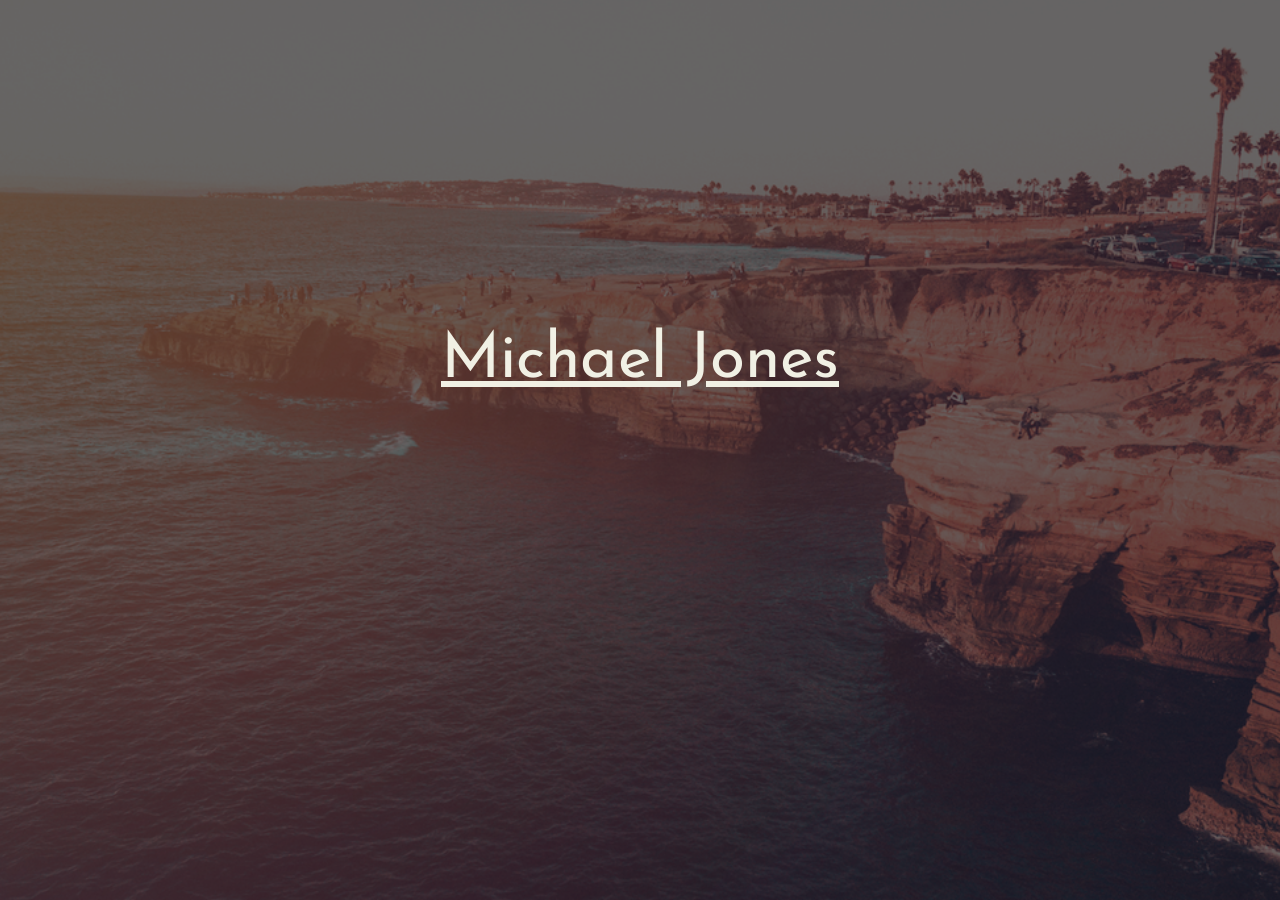
==== public/index.html @ d8a49cf4 "changed primary color to red" ====
<!DOCTYPE html>
<html lang="en">

<head>
	<!-- Global site tag (gtag.js) - Google Analytics -->
	<script async src="https://www.googletagmanager.com/gtag/js?id=UA-115095001-1"></script>
	<script>
		window.dataLayer = window.dataLayer || [];
		function gtag() { dataLayer.push(arguments); }
		gtag('js', new Date());
		gtag('config', 'UA-115095001-1');
	</script>

	<title>Michael Jones | Website Developer | Moblie Developer | San Diego, CA</title>
	<meta name="description" content="A web, mobile, and software developer located in San Diego, California.">

	<!-- Required meta tags -->
	<meta charset="utf-8">
	<meta name="viewport" content="width=device-width, initial-scale=1, shrink-to-fit=no">
	<script src="https://ajax.googleapis.com/ajax/libs/jquery/3.2.1/jquery.min.js"></script>
	<script src="./js/jquery.animate-colors.js"></script>
	<!--Google Font-->
	<link href="https://fonts.googleapis.com/css?family=Josefin+Sans:300,400" rel="stylesheet">
	

	<!-- Bootstrap CSS -->
	<link rel="stylesheet" href="https://maxcdn.bootstrapcdn.com/bootstrap/4.0.0/css/bootstrap.min.css" integrity="sha384-Gn5384xqQ1aoWXA+058RXPxPg6fy4IWvTNh0E263XmFcJlSAwiGgFAW/dAiS6JXm"
	 crossorigin="anonymous">
	<script src="https://cdnjs.cloudflare.com/ajax/libs/popper.js/1.12.9/umd/popper.min.js" integrity="sha384-ApNbgh9B+Y1QKtv3Rn7W3mgPxhU9K/ScQsAP7hUibX39j7fakFPskvXusvfa0b4Q"
	 crossorigin="anonymous"></script>
	<script src="https://maxcdn.bootstrapcdn.com/bootstrap/4.0.0/js/bootstrap.min.js" integrity="sha384-JZR6Spejh4U02d8jOt6vLEHfe/JQGiRRSQQxSfFWpi1MquVdAyjUar5+76PVCmYl"
	 crossorigin="anonymous"></script>
	<style>
		html,
		body {
			position: fixed;
			width: 100%;
			height: 100%;
			overflow-x: hidden;
			overflow-y: hidden;
			font-family: 'Josefin Sans', sans-serif;
			color: rgb(243, 243, 231);
		}
		button{
			font-family: 'Josefin Sans', sans-serif;
		}

		.bg-image-container {
			overflow: hidden;
            position: fixed;
            display: flex;
            align-items: center;
            justify-content: center;
            width: 100%;
            height: 100%;
            z-index: -1;
		}
		.bg-image{
			background-image: url(./images/shore_image.png);
            background-size: cover;
            background-position: center;
            width: 100%;
            height: 100%;
            transition: 2s ease-in-out;
		}

		.grow {
            transform: scale(1.05);
        }
		.content-container {
			padding-top: 100px;
			display: -webkit-box;
			display: -moz-box;
			display: -ms-flexbox;
			display: -webkit-flex;
			height: 100%;
			display: flex;
			justify-content: center;
			align-items: center;
			flex-direction: column;
			transition: 1s;
			background-color: rgba(0, 0, 0, 0.6);

			min-width: 100%;
			;
			z-index: 1;

		}

		#name-container {
			font-size: 5vw;
			text-align: center;
			transition: .5s;
			opacity: 0;
			text-decoration: underline;

		}

		#title-container {
			opacity: 0;
			text-align: center;
			font-size: 4vw;
			font-weight: bold;
			transition: .5s;
			color: rgb(218, 69, 69);
		}

		#build-container {
			margin-top: -5px;
			opacity: 0;
			text-align: center;
			font-size: 4vw;
			transition: .5s;
			
		}

		#cursor-indicator {
			font-size: 70px;
			transition: .5s;
		}


		#enter-button{
			background-color: transparent;
			color: rgb(243, 243, 231);
			padding: 5px 30px;
			font-size: 25px;
			border: rgb(243, 243, 231) 2px solid;
			border-radius: 13px 5px;
			transition: 1s;
			opacity: 0;

		}

		#enter-button:hover{
			color: rgb(243, 243, 231);
			background-color: rgb(218, 69, 69);
			border-radius: 5px 13px;
			transition: .5s;
		}

		@media (max-width: 650px) {
			#name-container {
				font-size: 40px;
			}
			#title-container {
				font-size: 30px;

			}
			#build-container {

				font-size: 24px;

			}
			#cursor-indicator {
				font-size: 35px;
			}
			#enter-button{
				font-size: 30px;
			}

		}
	</style>


</head>

<body>

	<!-- <video autoplay muted loop id="bgVideoContainer">
		<source src="./videos/beach_video.mp4" type="video/mp4" id="bgVideo" poster="./images/shore_image.png"> Your browser does not support HTML5 video.
	</video> -->
		<div class="bg-image-container">
			<div class="bg-image"></div>
		</div>

	<div class="content-container container">
		<div id="name-container">
			Michael Jones
		</div>
		<div id="title-container">
			Software Developer
		</div>
		<div id="build-container">
			<span id="build-text"></span>
			<span id="cursor-indicator">|</span>
		</div>
		<div class="button-container" style="padding-top: 50px">
			<form action="./views/development.html">
				<button class="btn" id="enter-button">Welcome</button>
			</form>
		</div>
	</div>


	<script>
		

		var buildMessages = [
			"I build websites.",
			"I build iOS and Android apps.",
			"The goal is better user experiences.",
			"Let's create what YOU want."
		]
		var indexCounter = 0;
		var typingSpeed = 120;
		var waitingSpeed = 500;
		var blinkSpeed = 600;
		var i = 0;
		var isTextIndicatorVisible = true;

		var buildText = $('#build-text');
		$(document).ready(function () {
			$('.bg-image').addClass('grow');
			$('#name-container').animate({
				opacity: 1
			}, 1200, function () {
				$('#enter-button').animate({
						opacity:1
					}, 1000);
				$('#title-container').animate({
					opacity: 1
				}, 1200, function () {
					$('#build-container').animate({
						opacity: 1
					}, 1000, function () {
						typeWriter();
					});
				});
			});






		});


		var arrayIndex = 0;
		function typeWriter() {

			if (indexCounter < buildMessages[arrayIndex].length) {
				if (indexCounter == 0) {
					buildText.text("");
				}
				buildText.text(buildText.text() + buildMessages[arrayIndex].charAt(indexCounter));
				indexCounter++;
				if(arrayIndex == buildMessages.length-2){
					typingSpeed = 90;
				}
				if(arrayIndex == buildMessages.length-1){
					typingSpeed = 140;
				}
				setTimeout(typeWriter, typingSpeed);
			} else {
				if (arrayIndex < buildMessages.length - 1) {
					arrayIndex++;
					indexCounter = 0;
					setTimeout(typeWriter, waitingSpeed);
				} else {
					setTimeout(blink, blinkSpeed);
					

				}

			}

		}
		function blink() {
			if (!isTextIndicatorVisible) {
				$('#cursor-indicator').animate({
					opacity: 1
				}, 300);
			} else {
				$('#cursor-indicator').animate({
					opacity: 0
				}, 300);
			}

			isTextIndicatorVisible = !isTextIndicatorVisible
			setTimeout(blink, blinkSpeed);
		}



	</script>
</body>

</html>
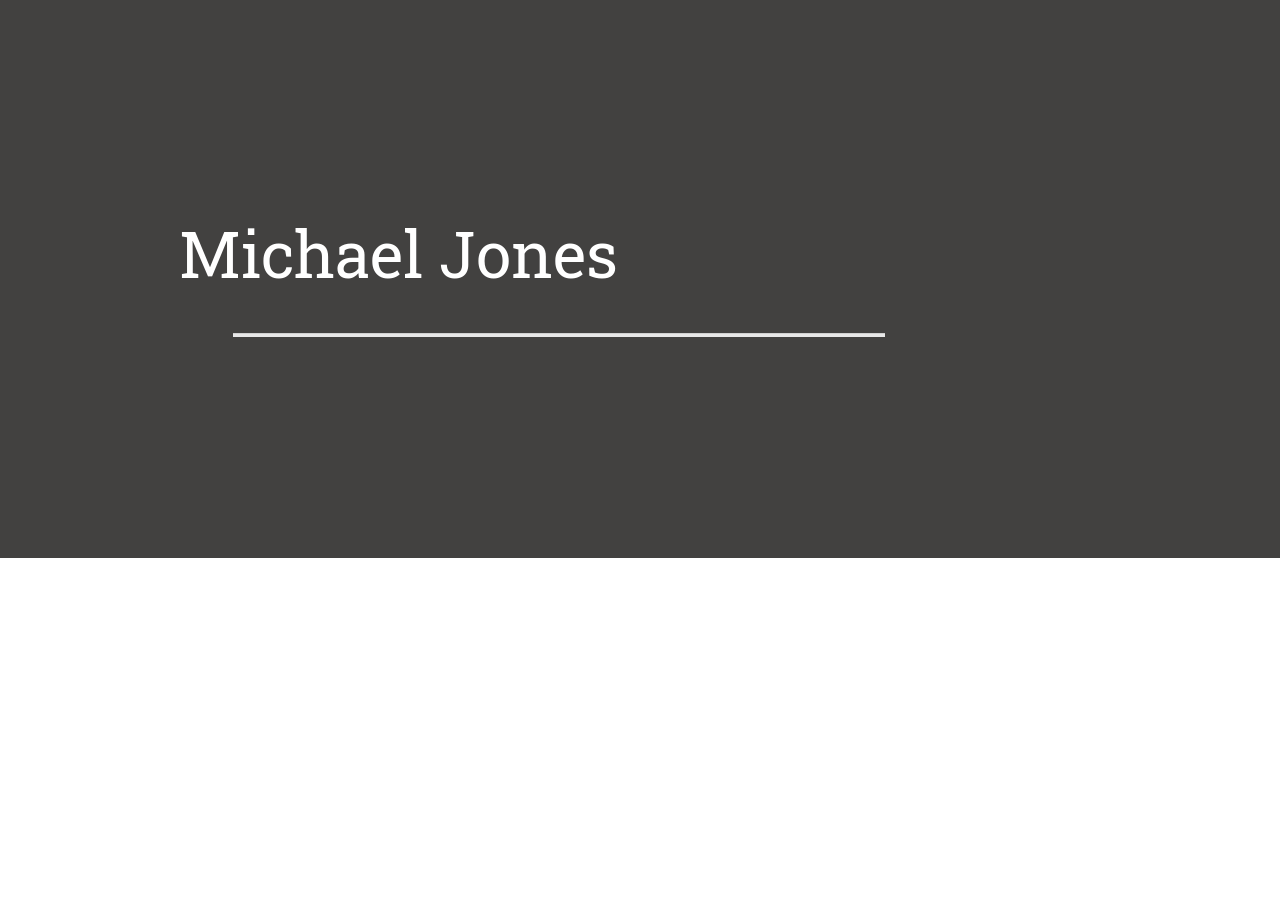
==== commit 0747b1ee: "switched to old site" ====
--- a/public/index.html
+++ b/public/index.html
@@ -2,163 +2,287 @@
 <html lang="en">
 
 <head>
-	<!-- Global site tag (gtag.js) - Google Analytics -->
-	<script async src="https://www.googletagmanager.com/gtag/js?id=UA-115095001-1"></script>
-	<script>
-		window.dataLayer = window.dataLayer || [];
-		function gtag() { dataLayer.push(arguments); }
-		gtag('js', new Date());
-		gtag('config', 'UA-115095001-1');
-	</script>
-
-	<title>Michael Jones | Website Developer | Moblie Developer | San Diego, CA</title>
-	<meta name="description" content="A web, mobile, and software developer located in San Diego, California.">
-
+<!-- Global site tag (gtag.js) - Google Analytics -->
+<script async src="https://www.googletagmanager.com/gtag/js?id=UA-115095001-1"></script>
+<script>
+  window.dataLayer = window.dataLayer || [];
+  function gtag(){dataLayer.push(arguments);}
+  gtag('js', new Date());
+
+  gtag('config', 'UA-115095001-1');
+</script>
+
+
+	<title>Michael Jones</title>
 	<!-- Required meta tags -->
 	<meta charset="utf-8">
 	<meta name="viewport" content="width=device-width, initial-scale=1, shrink-to-fit=no">
 	<script src="https://ajax.googleapis.com/ajax/libs/jquery/3.2.1/jquery.min.js"></script>
-	<script src="./js/jquery.animate-colors.js"></script>
 	<!--Google Font-->
-	<link href="https://fonts.googleapis.com/css?family=Josefin+Sans:300,400" rel="stylesheet">
-	
+	<link href="https://fonts.googleapis.com/css?family=Roboto+Slab" rel="stylesheet">
 
 	<!-- Bootstrap CSS -->
-	<link rel="stylesheet" href="https://maxcdn.bootstrapcdn.com/bootstrap/4.0.0/css/bootstrap.min.css" integrity="sha384-Gn5384xqQ1aoWXA+058RXPxPg6fy4IWvTNh0E263XmFcJlSAwiGgFAW/dAiS6JXm"
+	<link rel="stylesheet" href="https://maxcdn.bootstrapcdn.com/font-awesome/4.4.0/css/font-awesome.min.css">
+	<link rel="stylesheet" href="https://maxcdn.bootstrapcdn.com/bootstrap/4.0.0-alpha.6/css/bootstrap.min.css" integrity="sha384-rwoIResjU2yc3z8GV/NPeZWAv56rSmLldC3R/AZzGRnGxQQKnKkoFVhFQhNUwEyJ"
 	 crossorigin="anonymous">
-	<script src="https://cdnjs.cloudflare.com/ajax/libs/popper.js/1.12.9/umd/popper.min.js" integrity="sha384-ApNbgh9B+Y1QKtv3Rn7W3mgPxhU9K/ScQsAP7hUibX39j7fakFPskvXusvfa0b4Q"
-	 crossorigin="anonymous"></script>
-	<script src="https://maxcdn.bootstrapcdn.com/bootstrap/4.0.0/js/bootstrap.min.js" integrity="sha384-JZR6Spejh4U02d8jOt6vLEHfe/JQGiRRSQQxSfFWpi1MquVdAyjUar5+76PVCmYl"
-	 crossorigin="anonymous"></script>
 	<style>
-		html,
 		body {
-			position: fixed;
+			font-family: 'Roboto Slab', serif;
+		}
+
+		#intro {
+			padding-left: 20px;
+			vertical-align: middle;
+		}
+
+		.dark-color {
+			display: none;
+			background-color: #424140;
+			color: #FFFFFF;
+
+		}
+
+		.light-color {
+			display: none;
+			color: #424140;
+			margin-left: 5px;
+			margin-right: 5px;
+			padding-top: 60px;
+		}
+
+		.header-top-margin {
+			text-decoration: underline;
+			margin: 0px;
+			margin-bottom: 30px;
+		}
+
+		.projects-header {
+			font-style: italic;
+		}
+
+
+		a {
+			color: white;
+		}
+
+		.info-field {
+			margin: 0px;
+		}
+
+		#jumbo-bar {
+			display: none;
+			background-color: white;
+			height: 3px;
+			margin-right: 15vw;
+
+		}
+
+		.jumbo {
+			background-color: #424140;
+			color: #FFFFFF;
+			padding-top: 16vw;
+			padding-bottom: 16vw;
+			margin-right: -30px;
+		}
+
+
+		#job-title {
+			font-size: 5vw;
+			display: none;
+
+		}
+
+		#dev-name {
+			font-size: 5vw;
+			display: none;
+		}
+
+		img {
+			object-fit: contain;
+		}
+
+		.test {
+			border-width: 2px;
+			border-style: solid;
+			border-color: blue;
+		}
+
+		.fill {
 			width: 100%;
 			height: 100%;
-			overflow-x: hidden;
-			overflow-y: hidden;
-			font-family: 'Josefin Sans', sans-serif;
-			color: rgb(243, 243, 231);
-		}
-		button{
-			font-family: 'Josefin Sans', sans-serif;
-		}
-
-		.bg-image-container {
+			padding: 15px;
+			border-radius: 30px;
+			background-position: center;
+			-webkit-background-size: cover;
+			-moz-background-size: cover;
+			background-size: cover;
+
+		}
+
+
+		.rounded {
+			height: 150px;
+			width: 150px;
+			padding: 2px;
+			margin-bottom: 15px;
+			border-radius: 75px;
+			-webkit-border-radius: 75px;
+			-moz-border-radius: 75px;
+			border-style: solid;
+			border-width: 2px;
+			background-position: center;
+			border-color: #424140;
+		}
+		.grow{
+			transition: all .2s ease-in-out;
+		}
+		.grow:hover{
+			transform: scale(1.05);
+		}
+
+		.values-col {
+			padding-top: 20px;
+		}
+
+
+		.section_break {
+			background-color: #424140;
+			margin-left: 50px;
+			margin-right: 50px;
+		}
+
+		.text_title {
+			font-size: 1.1em;
+			font-weight: bold;
+			margin: 2px;
+		}
+
+		.text_company {
+			font-size: 1.3em;
+			font-weight: bold;
+			margin: 2px;
+		}
+
+		.text_description {
+			font-size: .9em;
+
+		}
+
+		.contact-icon {
+			line-height: 100px;
+			font-size: 5em;
+			color: #242424;
+			transition: font-size .2s ease-in-out;
+		}
+
+		.contact-icon:hover {
+			font-size: 6em;
+		}
+
+		.skills-div {
+			padding: 20px;
+		}
+
+		.contact-container {
+			text-align: center;
+			padding-bottom: 100px;
+		}
+
+		.projects-main-selector {
+			background-color: blue;
+		}
+
+		.project-content {
+			padding-left: 20px;
+		}
+
+		.panel-group {
+			display: none;
+			border-radius: 5px;
+			border-color: black;
+			border-width: 1px;
+		}
+
+		.panel {
+			border-style: solid;
+			border-color: black;
+			border-radius: 5px;
+			border-width: 1px;
+			padding-top: 5px;
+			margin-top: 2px;
+			background-color: #424140;
+		}
+
+		.panel a:link {
+			color: #e8e3e0;
+		}
+
+		.panel a:focus,
+		.panel a:hover {
+			color: white;
+		}
+
+		.panel-heading {
+			text-align: center;
+		}
+
+		.project-button {
+			margin-top: 1px;
+			margin-bottom: 1px;
+			border-color: black;
+		}
+
+		.list-group {
+			background-color: white;
+		}
+
+		.code-link {
+			font-size: 2em;
+			line-height: 50px;
+			color: blue;
+			transition: font-size .2s ease-in-out;
+		}
+
+		.code-link:hover {
+			color: #424140;
+			font-size: 2.4em;
+			
+		}
+
+		.iframe-container {
+			position: relative;
+			margin: 5px;
+			padding: 0;
+			height: 300px;
 			overflow: hidden;
-            position: fixed;
-            display: flex;
-            align-items: center;
-            justify-content: center;
-            width: 100%;
-            height: 100%;
-            z-index: -1;
-		}
-		.bg-image{
-			background-image: url(./images/shore_image.png);
-            background-size: cover;
-            background-position: center;
-            width: 100%;
-            height: 100%;
-            transition: 2s ease-in-out;
-		}
-
-		.grow {
-            transform: scale(1.05);
-        }
-		.content-container {
-			padding-top: 100px;
-			display: -webkit-box;
-			display: -moz-box;
-			display: -ms-flexbox;
-			display: -webkit-flex;
+		}
+
+		.iframe-container iframe {
+			position: absolute;
+			top: 0;
+			left: 0;
+			margin: 0;
+			padding: 0;
+			width: 100%;
 			height: 100%;
-			display: flex;
-			justify-content: center;
-			align-items: center;
-			flex-direction: column;
-			transition: 1s;
-			background-color: rgba(0, 0, 0, 0.6);
-
-			min-width: 100%;
-			;
-			z-index: 1;
-
-		}
-
-		#name-container {
-			font-size: 5vw;
-			text-align: center;
-			transition: .5s;
-			opacity: 0;
-			text-decoration: underline;
-
-		}
-
-		#title-container {
-			opacity: 0;
-			text-align: center;
-			font-size: 4vw;
-			font-weight: bold;
-			transition: .5s;
-			color: rgb(218, 69, 69);
-		}
-
-		#build-container {
-			margin-top: -5px;
-			opacity: 0;
-			text-align: center;
-			font-size: 4vw;
-			transition: .5s;
-			
-		}
-
-		#cursor-indicator {
-			font-size: 70px;
-			transition: .5s;
-		}
-
-
-		#enter-button{
-			background-color: transparent;
-			color: rgb(243, 243, 231);
-			padding: 5px 30px;
-			font-size: 25px;
-			border: rgb(243, 243, 231) 2px solid;
-			border-radius: 13px 5px;
-			transition: 1s;
-			opacity: 0;
-
-		}
-
-		#enter-button:hover{
-			color: rgb(243, 243, 231);
-			background-color: rgb(218, 69, 69);
-			border-radius: 5px 13px;
-			transition: .5s;
-		}
-
-		@media (max-width: 650px) {
-			#name-container {
-				font-size: 40px;
-			}
-			#title-container {
-				font-size: 30px;
-
-			}
-			#build-container {
-
-				font-size: 24px;
-
-			}
-			#cursor-indicator {
-				font-size: 35px;
-			}
-			#enter-button{
-				font-size: 30px;
-			}
-
+			border: 1px inset #7a8b8b;
+
+		}
+
+		.website-container {
+			position: relative;
+			padding-bottom: 56.25%;
+			padding-top: 0;
+			height: 0;
+			overflow: hidden;
+		}
+
+		.website-container iframe {
+			position: absolute;
+			top: 0;
+			left: 0;
+			width: 100%;
+			height: 100%;
 		}
 	</style>
 
@@ -166,125 +290,785 @@
 </head>
 
 <body>
-
-	<!-- <video autoplay muted loop id="bgVideoContainer">
-		<source src="./videos/beach_video.mp4" type="video/mp4" id="bgVideo" poster="./images/shore_image.png"> Your browser does not support HTML5 video.
-	</video> -->
-		<div class="bg-image-container">
-			<div class="bg-image"></div>
-		</div>
-
-	<div class="content-container container">
-		<div id="name-container">
-			Michael Jones
-		</div>
-		<div id="title-container">
-			Software Developer
-		</div>
-		<div id="build-container">
-			<span id="build-text"></span>
-			<span id="cursor-indicator">|</span>
-		</div>
-		<div class="button-container" style="padding-top: 50px">
-			<form action="./views/development.html">
-				<button class="btn" id="enter-button">Welcome</button>
-			</form>
+	<!--navbar-->
+	<nav class="navbar dark-color fixed-top navbar-toggleable-sm navbar-light bg-faded" style="height:55px;">
+		<button class="navbar-toggler navbar-toggler-right" type="button" style="background-color:#383738;" data-toggle="collapse"
+		 data-target="#navbarNavAltMarkup" aria-controls="navbarNavAltMarkup" aria-expanded="false" aria-label="Toggle navigation">
+			<span class="navbar-toggler-icon"></span>
+		</button>
+		<div class="collapse navbar-collapse" style="background-color:#424140; padding-left:20px" id="navbarNavAltMarkup">
+			<div class="navbar-nav">
+				<a class="nav-item list-item nav-link active" href="#home-section" style="color:white">Home</a>
+				<a class="nav-item nav-link list-item" href="#education-section" style="color:white">Education</a>
+				<a class="nav-item nav-link list-item" href="#about-me-section" style="color:white">About Me</a>
+				<a class="nav-item nav-link list-item" href="#projects-section" style="color:white">Projects</a>
+				<a class="nav-item nav-link list-item" href="#skills-section" style="color:white">Skills</a>
+				<a class="nav-item nav-link list-item" href="#work-history-section" style="color:white">Work History</a>
+				<a class="nav-item nav-link list-item" href="#contact-section" style="color:white">Contact</a>
+
+			</div>
+		</div>
+	</nav>
+
+	<!--main entry screen-->
+	<div id="home-section" class="jumbotron-fluid jumbo">
+		<div class="container-fluid">
+			<div class="row justify-content-center">
+				<div class="col-9">
+					<p id="dev-name">Michael Jones</p>
+				</div>
+			</div>
+			<div class="row justify-content-center">
+				<div class="col-8">
+					<hr id="jumbo-bar">
+				</div>
+			</div>
+			<div class="row justify-content-center">
+				<div class="col-9">
+					<h3 class="text-right" id="job-title">Software Developer</h3>
+				</div>
+			</div>
+
 		</div>
 	</div>
 
-
-	<script>
-		
-
-		var buildMessages = [
-			"I build websites.",
-			"I build iOS and Android apps.",
-			"The goal is better user experiences.",
-			"Let's create what YOU want."
-		]
-		var indexCounter = 0;
-		var typingSpeed = 120;
-		var waitingSpeed = 500;
-		var blinkSpeed = 600;
-		var i = 0;
-		var isTextIndicatorVisible = true;
-
-		var buildText = $('#build-text');
-		$(document).ready(function () {
-			$('.bg-image').addClass('grow');
-			$('#name-container').animate({
-				opacity: 1
-			}, 1200, function () {
-				$('#enter-button').animate({
-						opacity:1
-					}, 1000);
-				$('#title-container').animate({
-					opacity: 1
-				}, 1200, function () {
-					$('#build-container').animate({
-						opacity: 1
-					}, 1000, function () {
-						typeWriter();
+	<!--about me-->
+	<div class="container-fluid light-color" id="about-me-section">
+		<h3 class="text-center header-top-margin">About Me</h3>
+		<div class="row">
+			<div class="col-lg-6">
+				<p id="intro">
+					Hi, I'm Mike. Four years ago, I decided to try my hand at software development. Little did I know that I was about to discover
+					a new passion! I quickly realized this field offered a copious amount of challenges and opportunities. I began pursuing
+					a degree in computer science and I engage in some form of software development activity every day.
+					</b>
+					I strive for continuous self-improvement via small, incremental growth. I believe in dependability, collaboration, and positivity.
+					I also subscribe to the idea that anything can be achieved with determination and perseverance. I have a good sense
+					of humor and I am committed to providing the highest quality product. Because these characteristics are so influential,
+					I am immediately able to make a meaningful impact.
+				</p>
+
+			</div>
+			<div class="col-lg-6">
+				<div id="carouselControls" class="carousel slide" data-ride="carousel">
+					<div class="carousel-inner">
+						<!-- images 650x488-->
+						<div class="carousel-item active">
+							<img class="d-block w-100 fill" src="images/me_in_paris.jpg" alt="First slide">
+						</div>
+						<div class="carousel-item">
+							<img class="fill d-block w-100" src="images/olly_computer.jpg" alt="Second slide">
+						</div>
+						<div class="carousel-item">
+							<img class="fill d-block w-100" src="images/honey.jpg" alt="Third slide">
+						</div>
+						<div class="carousel-item">
+							<img class="fill d-block w-100" src="images/sd_view.jpg" alt="Fourth slide">
+						</div>
+						<div class="carousel-item">
+							<img class="fill d-block w-100" src="images/in_park.jpg" alt="Fifth slide">
+						</div>
+					</div>
+					<a class="carousel-control-prev" href="#carouselControls" role="button" data-slide="prev">
+						<span class="carousel-control-prev-icon" aria-hidden="true"></span>
+						<span class="sr-only">Previous</span>
+					</a>
+					<a class="carousel-control-next" href="#carouselControls" role="button" data-slide="next">
+						<span class="carousel-control-next-icon" aria-hidden="true"></span>
+						<span class="sr-only">Next</span>
+					</a>
+				</div>
+			</div>
+		</div>
+
+		<div class="row" style="padding-left:20px;">
+			<div class="col-12 col-md-4 values-col text-center grow">
+				<h4>RELIABILITY</h4>
+				<img class="rounded" src="images/reliability_image.png">
+
+				<div>
+					I understand the importance of being reliable. Setting reasonable expectations, proper planning, and staying well organized
+					are the tools I use to ensure my work is accomplished in a dependable manner. To all that I have worked for and with,
+					this quality that has proven invaluable.
+				</div>
+
+			</div>
+			<div class="col-12 col-md-4 values-col text-center grow">
+				<h4>EFFICIENCY</h4>
+				<img class="rounded" src="images/efficient_image.png">
+				<div>
+					In a world where there is nearly an infinite number of ways to accomplish a task, it is crucial to ensure that efficiency
+					is being applied in the areas of most significance. I know how to take stock of resources and make certain to provide
+					the best quality product with the least amount of waste.
+				</div>
+			</div>
+			<div class="col-12 col-md-4 values-col text-center grow">
+				<h4>TEAMWORK</h4>
+				<img class="rounded" src="images/teamwork_image.png">
+				<div>
+					The backbone of any good venture. Great collaboration is the keystone to success and I have years of experience working in
+					teams as well as leading them to goal accomplishment. I am quite experienced at establishing and maintaining a cohesive
+					team and building camaraderie.
+				</div>
+			</div>
+		</div>
+		<hr class="section_break">
+	</div>
+
+	<!--Education-->
+	<div class="container-fluid light-color" id="education-section">
+		<h3 class="text-center header-top-margin">Education</h3>
+		<div class="row">
+			<div class="col-12 col-md-4 text-center">
+				<img class="fill" style="max-height:180px;" src="images/csusm_logo.jpeg">
+			</div>
+			<div class="col-12 col-md-8">
+				<p class="text_company">Bachelors of Science in Computer Science (in progress)</p>
+				<p class="text_title">2017 - 2019</p>
+				<ul class="text_description">
+					<li>GPA - 3.6</li>
+					<li>Student Veterans Organization</li>
+					<li>Association for Computing Machinery</li>
+				</ul>
+			</div>
+		</div>
+		<hr style="margin-left:100px; margin-right:100px;">
+
+		<div class="row">
+			<div class="col-12 col-md-4 text-center">
+				<img class="fill" style="max-height:180px;" src="images/miracosta_logo.jpeg">
+			</div>
+			<div class="col-12 col-md-8">
+				<p class="text_company">Associate of Arts in Social and Behavioral Science</p>
+				<p class="text_title">2013 - 2017</p>
+				<ul class="text_description">
+					<li>GPA - 3.6</li>
+					<li>Competed in regional ACM competition 2016</li>
+					<li>Volunteer for the 2017 STREAM festival, teaching children computer science fundamentals</li>
+				</ul>
+
+
+			</div>
+		</div>
+
+		<hr class="section_break">
+	</div>
+
+	<!--Projects-->
+	<div class="container-fluid light-color" id="projects-section">
+		<h3 class="text-center header-top-margin">Projects</h3>
+		<div class="row" style="padding-left:20px;">
+			<!--projects tab section-->
+			<div class="col-12 col-md-3" id="projects-panel">
+				<div class="panel-group" id="accordion">
+					<div class="panel">
+						<div class="panel-heading">
+							<h4 class="panel-title">
+								<a data-toggle="collapse" data-parent="#accordion" href="#collapse-java">Java</a>
+							</h4>
+						</div>
+						<div id="collapse-java" class="panel-collapse collapse in show">
+							<div class="list-group">
+								<button type="button" class="project-button list-group-item list-group-item-action" value="merge-sort">Merge Sort</button>
+								<button type="button" class="project-button list-group-item list-group-item-action" value="radix-sort">Radix Sort</button>
+								<button type="button" class="project-button list-group-item list-group-item-action" value="avl-tree">AVL Tree</button>
+								<button type="button" class="project-button list-group-item list-group-item-action" value="virtual-machine">Virtual Machine</button>
+							</div>
+						</div>
+					</div>
+					<div class="panel panel-default">
+						<div class="panel-heading">
+							<h4 class="panel-title">
+								<a data-toggle="collapse" data-parent="#accordion" href="#collapse2">Android</a>
+							</h4>
+						</div>
+						<div id="collapse2" class="panel-collapse collapse">
+							<div class="list-group">
+								<button type="button" class="project-button list-group-item list-group-item-action" value="karaoke-list">My Karaoke List</button>
+							</div>
+						</div>
+					</div>
+					<div class="panel panel-default">
+						<div class="panel-heading">
+							<h4 class="panel-title">
+								<a data-toggle="collapse" data-parent="#accordion" href="#collapse3">Web</a>
+							</h4>
+						</div>
+						<div id="collapse3" class="panel-collapse collapse">
+							<div class="list-group">
+								<button type="button" class="project-button list-group-item list-group-item-action" value="resume-website">Resume Website</button>
+								<button type="button" class="project-button list-group-item list-group-item-action" value="guessing-game">Guessing Game</button>
+								<button type="button" class="project-button list-group-item list-group-item-action" value="reaction-tester">Reaction Tester</button>
+							</div>
+						</div>
+					</div>
+				</div>
+			</div>
+
+			<!--projects window section-->
+			<div class="col-12 col-md-9" id="projects-window">
+				<!--JAVA PROJECTS-->
+				<!--Merge sort-->
+				<div id="merge-sort" class="collapse show project-content" data-parent="projects-window">
+					<div class="row">
+						<div class="col-12 col-md-4 text-center">
+							<a class="code-link" href="https://github.com/MichaelJones53/MySchoolWork/tree/master/HW10%20-%20Merge%20Sort" target="_blank">
+								<\code>
+							</a>
+						</div>
+
+						<div class="col-12 col-md-8 text-center">
+							<h4>Merge Sort</h4>
+						</div>
+					</div>
+					<div class="row">
+						<div class="col-12 col-lg-4">
+							<div class="row" style="padding:10px;">
+								Merge sort is a means of sorting that recursively splits the data in half until it is all a single unit. Then, as it climbs
+								back up the stack, it sorts and merges the data.
+							</div>
+
+							<div class="row" style="padding:10px;">
+								Merge sort is fairly tricky to implement but does provide a bit of an efficiency boost in its sorting time compared to easier
+								to implement sorting algorithms.
+							</div>
+						</div>
+						<div class="col-12 col-lg-8 text-center">
+							<div style="position:relative;height:0;padding-bottom:56.25%">
+								<iframe src="https://www.youtube.com/embed/4VqmGXwpLqc?ecver=2" width="640" height="360" frameborder="1" style="position:absolute;width:100%;height:100%;left:0;"
+								 allowfullscreen>
+								</iframe>
+							</div>
+						</div>
+					</div>
+				</div>
+				<!--Radix sort-->
+				<div id="radix-sort" class="collapse project-content" data-parent="projects-window">
+					<div class="row">
+						<div class="col-12 col-md-4 text-center">
+							<a class="code-link" href="https://github.com/MichaelJones53/MySchoolWork/tree/master/Lab%2016%20-%20Radix%20Sort" target="_blank">
+								<\code>
+							</a>
+						</div>
+
+						<div class="col-12 col-md-8 text-center">
+							<h4>Radix Sort</h4>
+						</div>
+					</div>
+					<div class="row">
+						<div class="col-12 col-lg-4">
+							<div class="row" style="padding:10px;">
+								Radix sort is a unique and clever way of sorting numbers. It essentially sorts the number by its place values (tens, hundreds,
+								thousands, etc.) and does it very fast for large datasets.
+							</div>
+
+							<div class="row" style="padding:10px;">
+								Creating the radix sort algorithm was an interestesting experience because of the uniqueness of the concept. I can appreciated
+								the critical thinking involved, especially with regards to conceptualization and implementation.
+							</div>
+						</div>
+						<div class="col-12 col-lg-8 text-center">
+							<iframe width="560" height="315" src="https://www.youtube.com/embed/nu4gDuFabIM" frameborder="0" allowfullscreen>
+							</iframe>
+						</div>
+					</div>
+				</div>
+				<!--AVL Tree-->
+				<div id="avl-tree" class="collapse project-content" data-parent="projects-window">
+					<div class="row">
+						<div class="col-12 col-md-4 text-center">
+							<a class="code-link" href="https://github.com/MichaelJones53/MySchoolWork/tree/master/HW11%20-%20AVL%20Trees/src/edu/miracosta/cs113"
+							 target="_blank">
+								<\code>
+							</a>
+						</div>
+
+						<div class="col-12 col-md-8 text-center">
+							<h4>AVL Tree</h4>
+						</div>
+					</div>
+					<div class="row">
+						<div class="col-12 col-lg-4">
+							<div class="row" style="padding:10px;">
+								An AVL tree is a self-balancing binary tree. This essentially means that from any given node, everything to the left is of
+								a lower value, and everthing to the right is of a greater value, and the height of the left tree and right tree will
+								differ by no more than one level.
+							</div>
+
+							<div class="row" style="padding:10px;">
+								Creating the AVL tree was a very challenging project. Keeping track of the tree height and performing proper insertion and
+								rotation were key in implementing this data structure.
+							</div>
+						</div>
+						<div class="col-12 col-lg-8 text-center">
+							<div style="position:relative;height:0;padding-bottom:75.0%">
+								<iframe src="https://www.youtube.com/embed/5C8bLQBjcDI?ecver=2" width="480" height="360" frameborder="1" style="position:absolute;width:100%;height:100%;left:0"
+								 allowfullscreen></iframe>
+							</div>
+						</div>
+					</div>
+				</div>
+				<!--Virtual Machine-->
+				<div id="virtual-machine" class="collapse project-content" data-parent="projects-window">
+					<div class="row">
+						<div class="col-12 col-md-4 text-center">
+							<a class="code-link" href="https://github.com/MichaelJones53/MySchoolWork/tree/master/VirtualMachine" target="_blank">
+								<\code>
+							</a>
+						</div>
+
+						<div class="col-12 col-md-8 text-center">
+							<h4>Virtual Machine</h4>
+						</div>
+					</div>
+					<div class="row">
+						<div class="col-12 col-lg-4">
+							<div class="row" style="padding:10px;">
+								A virtual machine is a computer that is made in software and can run applications. They are useful for ensuring a known environment
+								regardless of the machine running it
+							</div>
+
+							<div class="row" style="padding:10px;">
+								This was a very challenging project. This assignment required I build the begnings of a VM, which would read in the compiled
+								code from the compiler, interpretate it, and write it out in assembly.
+							</div>
+						</div>
+						<div class="col-12 col-lg-8 text-center">
+							<div style="position:relative;height:0;padding-bottom:75.0%">
+								<video width="480" height="360" controls style="position:absolute;width:100%;height:100%;left:0">
+									<source src="images/vm-nand2tetris.mp4" type="video/mp4">
+								</video>
+							</div>
+						</div>
+					</div>
+				</div>
+
+				<!--ANDROID PROJECTS-->
+				<!--karaoke list app-->
+				<div id="karaoke-list" class="collapse project-content" data-parent="projects-window">
+					<div class="row">
+						<div class="col-12 col-md-4 text-center">
+							<a class="code-link" href="https://github.com/MichaelJones53/MyKaraokeList" target="_blank">
+								<\code>
+							</a>
+						</div>
+
+						<div class="col-12 col-md-8 text-center">
+							<h4>My Karaoke List</h4>
+						</div>
+					</div>
+					<div class="row">
+						<div class="col-12 col-lg-4">
+							<div class="row" style="padding:10px;">
+								This is an app that stores and maintains your karaoke song list, searches for lyrics, and can identify a song currently playing
+								in your environment.
+							</div>
+							<div class="row" style="padding:10px;">
+								I utilized the Gracenote API for audio-fingerprinting, OAuth for user authentication, and Google Firebase for cloud-based
+								data storage. I learned how to create listeners to be called on the UI thread for asynchronous integration as well
+								as the importance of resource management and maintaining sync between cloud based data and the user device.
+							</div>
+						</div>
+						<div class="col-12 col-lg-8 text-center">
+
+							<div id="carousel-karaoke-controls" class="carousel slide" data-ride="carousel">
+								<div class="carousel-inner karaoke-carousel-window" style="border-radius:20px;">
+									<div class="carousel-item active" style="background-color:#424140">
+										<img class="d-block w-100 fill" style="max-height:500px;" src="images/lyrics_image.png" alt="Lyrics Screen">
+									</div>
+									<div class="carousel-item" style="background-color:#424140">
+										<img class="fill d-block w-100" style="max-height:500px;" src="images/login_screen_image.png" alt="Login Screen">
+									</div>
+									<div class="carousel-item" style="background-color:#424140">
+										<img class="fill d-block w-100" style="max-height:500px;" src="images/list_with_buttons_image.png" alt="Main Screen">
+									</div>
+									<div class="carousel-item" style="background-color:#424140">
+										<img class="fill d-block w-100" style="max-height:500px;" src="images/listening_image.png" alt="Audio Fingerprinting Screen">
+									</div>
+								</div>
+								<a class="carousel-control-prev" href="#carousel-karaoke-controls" role="button" data-slide="prev">
+									<span class="carousel-control-prev-icon" aria-hidden="true"></span>
+									<span class="sr-only">Previous</span>
+								</a>
+								<a class="carousel-control-next" href="#carousel-karaoke-controls" role="button" data-slide="next">
+									<span class="carousel-control-next-icon" aria-hidden="true"></span>
+									<span class="sr-only">Next</span>
+								</a>
+							</div>
+						</div>
+					</div>
+				</div>
+
+				<!--WEB PROJECTS-->
+				<!--resume website-->
+				<div id="resume-website" class="collapse project-content" data-parent="projects-window">
+					<div class="row">
+						<div class="col-12 col-md-4 text-center">
+							<a class="code-link" href="https://github.com/MichaelJones53/ResumeWebsite" target="_blank">
+								<\code>
+							</a>
+						</div>
+
+						<div class="col-12 col-md-8 text-center">
+							<h4>Resume Website</h4>
+						</div>
+					</div>
+					<div class="row">
+						<div class="col-12 col-lg-4">
+							<div class="row" style="padding:10px;">
+								A personal website to showcase skills in HTML, CSS, Javascript, and affiliated frameworks an libraries.
+							</div>
+
+							<div class="row" style="padding:10px;">
+								Building this site was incredibly fun! I found Bootstrap to be a fantastic tool for organizing the sites layout as well as
+								implementing responsiveness for a quality user experience regardless of the size of screen/device they are using.
+							</div>
+						</div>
+						<div class="col-12 col-lg-8 text-center">
+							<div class="iframe-container iframe-container-for-wxh-500x350" style="-webkit-overflow-scrolling: touch; overflow: auto;">
+								<iframe src="https://pointerjones.com/">
+								</iframe>
+							</div>
+						</div>
+					</div>
+				</div>
+				<!--guessing game-->
+				<div id="guessing-game" class="collapse project-content" data-parent="projects-window">
+					<div class="row">
+						<div class="col-12 col-md-4 text-center">
+							<a class="code-link" href="https://github.com/MichaelJones53/ResumeWebsite/blob/master/public/views/guessing_game.html" target="_blank">
+								<\code>
+							</a>
+						</div>
+
+						<div class="col-12 col-md-8 text-center">
+							<h4>Guessing Game</h4>
+						</div>
+					</div>
+					<div class="row">
+						<div class="col-12 col-lg-4">
+							<div class="row" style="padding:10px;">
+								A simple guessing game. The computer generates a random number between 0 and 100 and the user has to guess. They are given
+								prompts of "hot" or "cold" to indicate proximity.
+							</div>
+							<div class="row" style="padding:10px;">
+								This was a fun and simple game to build. I used JQuery and my own javascript methods concurrently to implement the functionality.
+							</div>
+						</div>
+						<div class="col-12 col-lg-8 text-center">
+							<div class="website-container">
+								<iframe src="views/guessing_game.html" frameborder="1">
+								</iframe>
+							</div>
+						</div>
+					</div>
+				</div>
+				<!--reaction tester-->
+				<div id="reaction-tester" class="collapse project-content" data-parent="projects-window">
+					<div class="row">
+						<div class="col-12 col-md-4 text-center">
+							<a class="code-link" href="https://github.com/MichaelJones53/ResumeWebsite/blob/master/public/views/reaction.html" target="_blank">
+								<\code>
+							</a>
+						</div>
+
+						<div class="col-12 col-md-8 text-center">
+							<h4>Reaction Tester</h4>
+						</div>
+					</div>
+					<div class="row">
+						<div class="col-12 col-lg-4">
+							<div class="row" style="padding:10px;">
+								Reaction tester tests the speed in which you can click on an object that appears randomly on the screen.
+							</div>
+							<div class="row" style="padding:10px;">
+								To make this game, I used a fair amount of Javascript tools as well as a manually created css grid. I used several click
+								event listeners as well as event end listeners, triggering other events only when a task has been completed.
+							</div>
+						</div>
+						<div class="col-12 col-lg-8 text-center">
+							<div class="website-container">
+								<iframe src="views/reaction.html" frameborder="1">
+								</iframe>
+							</div>
+						</div>
+					</div>
+				</div>
+			</div>
+		</div>
+		<hr class="section_break">
+	</div>
+	</div>
+	<!--Skills-->
+	<div class="container-fluid light-color" id="skills-section">
+		<h3 class="text-center header-top-margin">Skills</h3>
+		<div class="row text-center">
+			<!--image 180x180-->
+			<div class="col-6 col-sm-4 col-md-3 col-lg-2 skills-div">
+				<a href="https://www.oracle.com/java/index.html" target="_blank">
+					<img class="rounded grow" src="images/java_image.png">
+				</a>
+			</div>
+			<div class="col-6 col-sm-4 col-md-3 col-lg-2 skills-div">
+				<a href="https://developer.android.com/index.html" target="_blank">
+					<img class="rounded grow" src="images/android_image.png">
+				</a>
+			</div>
+			<div class="col-6 col-sm-4 col-md-3 col-lg-2 skills-div">
+				<a href="https://developer.apple.com/swift/" target="_blank">
+					<img class="rounded grow" src="images/swift_icon.png">
+				</a>
+			</div>
+			<div class="col-6 col-sm-4 col-md-3 col-lg-2 skills-div">
+				<a href="https://developer.apple.com/xcode" target="_blank">
+					<img class="rounded grow" src="images/xcode_icon.png">
+				</a>
+			</div>
+			<div class="col-6 col-sm-4 col-md-3 col-lg-2 skills-div">
+				<a href="https://www.xml.com/" target="_blank">
+					<img class="rounded grow" src="images/xml_image.png">
+				</a>
+			</div>
+			<div class="col-6 col-sm-4 col-md-3 col-lg-2 skills-div">
+				<a href="https://www.w3.org/html/" target="_blank">
+					<img class="rounded grow" src="images/html5_image.png">
+				</a>
+			</div>
+			<div class="col-6 col-sm-4 col-md-3 col-lg-2 skills-div">
+				<a href="https://www.w3.org/Style/CSS/Overview.en.html" target="_blank">
+					<img class="rounded grow" src="images/css3_image.png">
+				</a>
+			</div>
+			<div class="col-6 col-sm-4 col-md-3 col-lg-2 skills-div">
+				<a href="https://www.javascript.com/" target="_blank">
+					<img class="rounded grow" src="images/javascript_image.png">
+				</a>
+			</div>
+			<div class="col-6 col-sm-4 col-md-3 col-lg-2 skills-div">
+				<a href="https://www.microsoft.com/net/core#macos" target="_blank">
+					<img class="rounded grow" src="images/csharp_image.png">
+				</a>
+			</div>
+			<div class="col-6 col-sm-4 col-md-3 col-lg-2 skills-div">
+				<a href="https://getbootstrap.com/" target="_blank">
+					<img class="rounded grow" src="images/bootstrap_image.png">
+				</a>
+			</div>
+			<div class="col-6 col-sm-4 col-md-3 col-lg-2 skills-div">
+				<a href="https://jquery.com/" target="_blank">
+					<img class="rounded grow" src="images/jquery_image.png">
+				</a>
+			</div>
+			<div class="col-6 col-sm-4 col-md-3 col-lg-2 skills-div">
+				<a href="https://firebase.google.com/" target="_blank">
+					<img class="rounded grow" src="images/firebase_image.png">
+				</a>
+			</div>
+			<div class="col-6 col-sm-4 col-md-3 col-lg-2 skills-div">
+				<a href="https://www.sqlite.org/" target="_blank">
+					<img class="rounded grow" src="images/sqlite_image.png">
+				</a>
+			</div>
+			<div class="col-6 col-sm-4 col-md-3 col-lg-2 skills-div">
+				<a href="https://github.com/" target="_blank">
+					<img class="rounded grow" src="images/github_image.png">
+				</a>
+			</div>
+			<div class="col-6 col-sm-4 col-md-3 col-lg-2 skills-div">
+				<a href="https://www.jetbrains.com/idea/" target="_blank">
+					<img class="rounded grow" src="images/intellij_image.png">
+				</a>
+			</div>
+			<div class="col-6 col-sm-4 col-md-3 col-lg-2 skills-div">
+				<a href="https://www.visualstudio.com/" target="_blank">
+					<img class="rounded grow" src="images/visual_studio_image.png">
+				</a>
+			</div>
+			<div class="col-6 col-sm-4 col-md-3 col-lg-2 skills-div">
+				<a href="https://www.eclipse.org/downloads/eclipse-packages/" target="_blank">
+					<img class="rounded grow" src="images/eclipse_image.png">
+				</a>
+			</div>
+		</div>
+		<hr class="section_break">
+	</div>
+
+	<!--Work History-->
+	<div class="container-fluid light-color" id="work-history-section">
+		<h3 class="text-center header-top-margin">Work History</h3>
+
+		<div class="row">
+			<div class="col-12 col-md-4 text-center">
+				<img class="fill" style="border-radius:0px;" src="images/csusm_logo.jpeg">
+			</div>
+			<div class="col-12 col-md-8">
+				<p class="text_company">California State University, San Marcos - San Marcos, CA</p>
+				<p class="text_title">2018 - Present Software Development Mentor</p>
+				<p class="text_description">Mentored, trained, and encouraged high school females to pursue their interest in a software development</p>
+				<ul class="text_description">
+					<li>Educated and mentored more than 16 high school females at 2 different schools on software development, design, and implementation using Microsoft Touch Develop and Greenfoot IDE's.</li>
+					<li>Collaborated with local NPO’s to devise projects for the participants.
+					</li>
+					<li>Promoted team-building exercises, increasing cohesiveness and nurturing group-oriented development techniques.  
+					</li>
+					
+				</ul>
+			</div>
+		</div>
+		<hr style="margin-left:200px; margin-right:200px;">
+
+		<div class="row">
+			<div class="col-12 col-md-4 text-center">
+				<img class="fill" style="border-radius:0px;" src="images/sound_logo.png">
+			</div>
+			<div class="col-12 col-md-8">
+				<p class="text_company">Sound Technologies - Carlsbad, CA</p>
+				<p class="text_title">2015 - 2017 Ultrasound Service Manager</p>
+				<p class="text_description">Envisioned, established, and managed the direction of the ultrasound service department, creating a profitable and successful
+					business segment, generating $1M+ with GM 81.5%</p>
+				<ul class="text_description">
+					<li>Established relationships with relevant GE parts suppliers and negotiated crucial pricing contracts, ensuring the best
+						possible transfer price on necessary parts and equipment</li>
+					<li>Developed refurbishment program, generating $250K+ with GM 45.5% annually and opening a new market segment</li>
+					<li>Developed service department for Sound customer base, significantly increasing customer satisfaction for service issues
+						and opening a new revenue stream of approx. $150K with GM 66%</li>
+					<li>Created ultrasound warranty program, including pricing structure, offerings, and technical support training, establishing
+						a $600K+ with GM 81.5% annually, and 300% year over year growth</li>
+				</ul>
+				<hr style="margin-left:200px; margin-right:200px;">
+
+				<p class="text_title">2013 - 2015 Ultrasound Service Technician</p>
+				<p class="text_description">Troubleshoot, repair, maintain, and refurbish all Sound-Eklin ultrasound and RLT (Regenerative Laser Therapy) Laser inventory</p>
+				<ul class="text_description">
+					<li>Managed, maintained, and utilized Microsoft CRM and Intuitive ERP databases for ultrasound inventory and product tracking</li>
+					<li>First ultrasound service employee, establishing new external relationships and broadening the company’s horizon</li>
+					<li>Managed and maintained the upkeep of a flowing inventory of 60+ ultrasound units of 12 different platforms, ensuring
+						functionality at all demonstrations, trade shows, and live-labs</li>
+					<li>Performed maintenance, troubleshooting, and systems repairs as well as provided consultation for customer upgrades</li>
+					<li>Managed and drove several discrepancy solution meetings between Sound Eklin and GE, resolving more than 40 discrepancies
+						that had been outstanding, some exceeding 4 years</li>
+
+				</ul>
+			</div>
+		</div>
+		<hr style="margin-left:200px; margin-right:200px;">
+
+
+
+		<div class="row">
+			<div class="col-12 col-md-4 text-center">
+				<img class="fill" src="images/navy_logo.jpeg">
+			</div>
+			<div class="col-12 col-md-8">
+				<p class="text_company">United States Navy</p>
+				<p class="text_title">2004 - 2013 Sonar Technician</p>
+				<p class="text_description">Repaired, troubleshoot, and maintained three operating sonar suites and five auxiliary systems; ensuring equipment valued
+					at 14M+ operated 99% of the time.</p>
+				<ul class="text_description">
+					<li>Maintained and managed SKED, Navy maintenance scheduling and execution program for seven systems; overseeing 1,400+
+						maintenance checks annually</li>
+					<li>Utilization of common troubleshooting equipment such as spectrum analyzers, multimeters, decade boxes, oscilloscopes,
+						and signal generators</li>
+					<li>Served as Leading Petty Officer overseeing three combat systems acoustic work centers; managing 11 personnel, administering
+						drills and conducting shipboard evolutions</li>
+					<li>6 years experience as divisional Supply Petty Officer, ordering of more than 400 parts for 9 different systems</li>
+					<li>Supervised, instructed, and evaluated the performance of four employees; while overseeing the work center for CA-01
+						and six sonar systems</li>
+					<li>Led 15+ Undersea Warfare exercises for in-house and command wide training experience</li>
+					<li>Served as Web-Enabled IUSS Logistics Database Administrator, monitoring and maintaining 30 user accounts and ensuring
+						discrepancies were diagnosed and resolved promptly</li>
+				</ul>
+
+
+			</div>
+		</div>
+
+		<hr class="section_break">
+	</div>
+
+	<!--Contact-->
+	<div class="container-fluid light-color contact-container" id="contact-section">
+		<h3 class="text-center header-top-margin">Contact</h3>
+		<div class="row justify-content-center">
+			<div class="col-4 text-center">
+				<div class="row justify-content-center">
+					<a href="https://www.linkedin.com/in/michael-adam-jones/" target="_blank">
+						<span class="fa fa-linkedin contact-icon" aria-hidden="true" style="color:#424140"></span>
+					</a>
+				</div>
+				<div class="row justify-content-center">
+					LinkedIn
+				</div>
+			</div>
+
+			<div class="col-4 text-center">
+				<div class="row justify-content-center">
+					<a href="mailto:Dev.Michael.Jones@gmail.com">
+						<span class="fa fa-envelope contact-icon" aria-hidden="true" style="color:#424140"></span>
+					</a>
+				</div>
+				<div class="row justify-content-center">
+					E-mail
+				</div>
+			</div>
+			<div class="col-4 text-center">
+				<div class="row justify-content-center">
+					<a href="https://docs.google.com/document/d/1dFCBJ-eDffJ8Dm6e45v0HUpDaWlGyQC2Wc2VIvxoEDo/edit?usp=sharing"
+					 target="_blank">
+						<span class="fa fa-file-text contact-icon" aria-hidden="true" style="color:#424140"></span>
+					</a>
+				</div>
+				<div class="row justify-content-center">
+					Resume
+				</div>
+			</div>
+		</div>
+	</div>
+
+
+	<!-- Bootstrap core JavaScript
+    	================================================== -->
+	<!-- Placed at the end of the document so the pages load faster -->
+	<script src="https://cdnjs.cloudflare.com/ajax/libs/popper.js/1.11.0/umd/popper.min.js" integrity="sha384-b/U6ypiBEHpOf/4+1nzFpr53nxSS+GLCkfwBdFNTxtclqqenISfwAzpKaMNFNmj4"
+	 crossorigin="anonymous"></script>
+	<script src="https://maxcdn.bootstrapcdn.com/bootstrap/4.0.0-beta/js/bootstrap.min.js" integrity="sha384-h0AbiXch4ZDo7tp9hKZ4TsHbi047NrKGLO3SEJAg45jXxnGIfYzk4Si90RDIqNm1"
+	 crossorigin="anonymous"></script>
+
+	<script type="text/javascript">
+		//preforms load document animation
+		$(window).on('load', function () {
+			$("#dev-name").slideDown("slow", function () {
+				$("#jumbo-bar").fadeIn("slow", function () {
+					$("#job-title").slideDown("slow", function () {
+						$(".dark-color").slideDown("slow", function () {
+							$(".light-color").slideDown("slow", function () {
+								$(".panel-group").slideDown("slow");
+							});
+						});
 					});
 				});
+
 			});
-
-
-
-
-
-
 		});
 
 
-		var arrayIndex = 0;
-		function typeWriter() {
-
-			if (indexCounter < buildMessages[arrayIndex].length) {
-				if (indexCounter == 0) {
-					buildText.text("");
-				}
-				buildText.text(buildText.text() + buildMessages[arrayIndex].charAt(indexCounter));
-				indexCounter++;
-				if(arrayIndex == buildMessages.length-2){
-					typingSpeed = 90;
-				}
-				if(arrayIndex == buildMessages.length-1){
-					typingSpeed = 140;
-				}
-				setTimeout(typeWriter, typingSpeed);
-			} else {
-				if (arrayIndex < buildMessages.length - 1) {
-					arrayIndex++;
-					indexCounter = 0;
-					setTimeout(typeWriter, waitingSpeed);
-				} else {
-					setTimeout(blink, blinkSpeed);
-					
-
-				}
-
-			}
-
-		}
-		function blink() {
-			if (!isTextIndicatorVisible) {
-				$('#cursor-indicator').animate({
-					opacity: 1
-				}, 300);
-			} else {
-				$('#cursor-indicator').animate({
-					opacity: 0
-				}, 300);
-			}
-
-			isTextIndicatorVisible = !isTextIndicatorVisible
-			setTimeout(blink, blinkSpeed);
-		}
-
+		//collapses navbar upon selection of list item	
+		$('.navbar-nav>a').on('click', function () {
+			$('.navbar-collapse').collapse('hide');
+		});
+
+
+		//collapses currently shown project and shows selected
+		$(document).ready(function () {
+			$(".project-button").click(function () {
+				var divToShow = this.value;
+				$("#" + divToShow).slideDown().siblings(".project-content").slideUp();
+			});
+		});
 
 
 	</script>
+
 </body>
 
 </html>
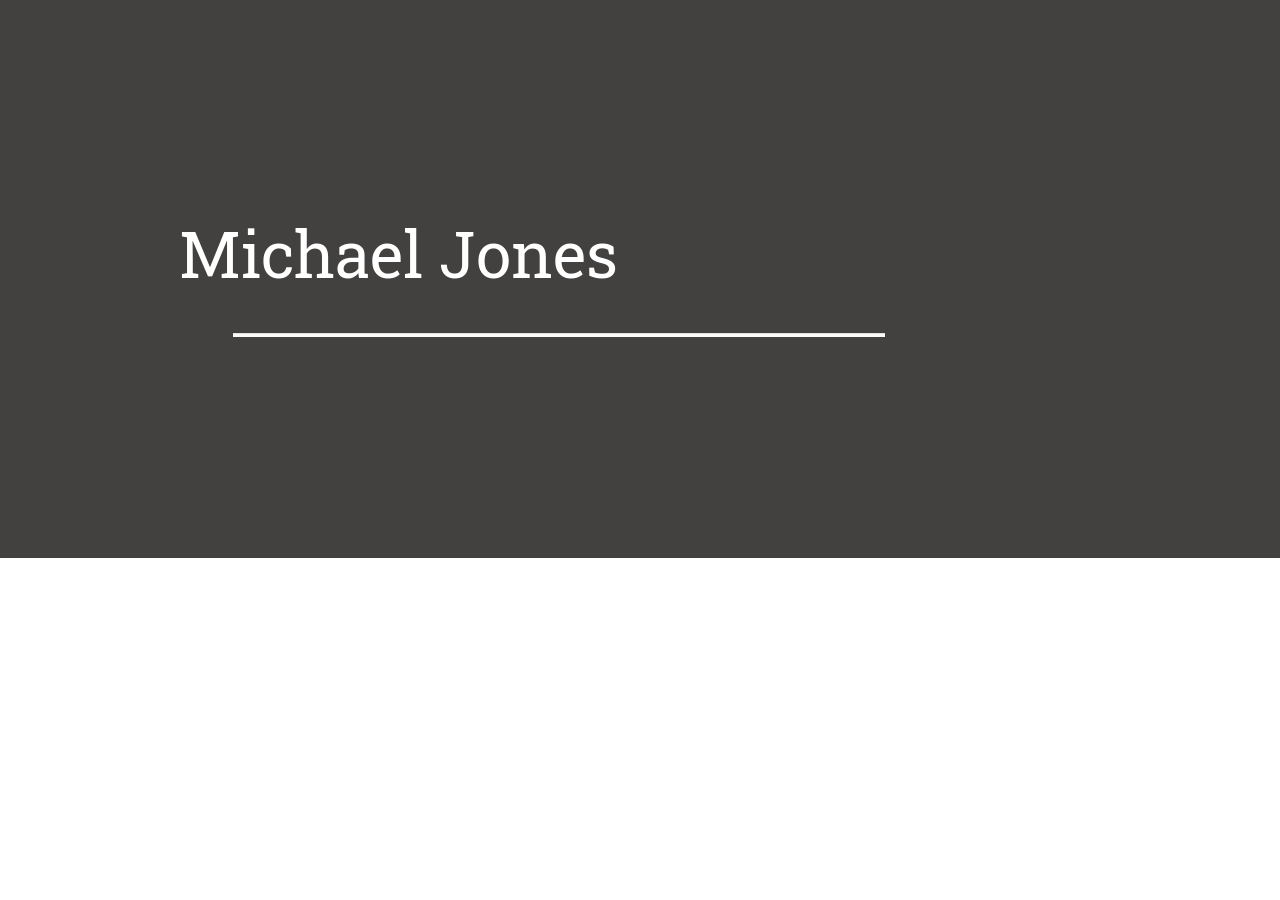
==== commit ecf02a44: "added AIG to work history" ====
--- a/public/index.html
+++ b/public/index.html
@@ -299,8 +299,8 @@
 		<div class="collapse navbar-collapse" style="background-color:#424140; padding-left:20px" id="navbarNavAltMarkup">
 			<div class="navbar-nav">
 				<a class="nav-item list-item nav-link active" href="#home-section" style="color:white">Home</a>
+				<a class="nav-item nav-link list-item" href="#about-me-section" style="color:white">About Me</a>
 				<a class="nav-item nav-link list-item" href="#education-section" style="color:white">Education</a>
-				<a class="nav-item nav-link list-item" href="#about-me-section" style="color:white">About Me</a>
 				<a class="nav-item nav-link list-item" href="#projects-section" style="color:white">Projects</a>
 				<a class="nav-item nav-link list-item" href="#skills-section" style="color:white">Skills</a>
 				<a class="nav-item nav-link list-item" href="#work-history-section" style="color:white">Work History</a>
@@ -898,12 +898,38 @@
 		<h3 class="text-center header-top-margin">Work History</h3>
 
 		<div class="row">
+				<div class="col-12 col-md-4 text-center">
+					<img class="fill" style="border-radius:0px;" src="images/aig_logo.png">
+				</div>
+				<div class="col-12 col-md-8">
+					<p class="text_company">AIG Direct - San Diego, CA</p>
+					<p class="text_title">2018 .Net Web Applications Developer Intern</p>
+					<p class="text_description">Mentored, trained, and encouraged high school females to pursue their interest in a software development</p>
+					<ul class="text_description">
+						<li>Developed more than 100 unit tests for 3 different .Net Core microservices and resolved issues identified from tests, aiding in institution of TDD model in agile environment.</li>
+						<li>Utilized Postman to write more than 500 tests for 2 API endpoints, identifying discrepancies and increasing business and client confidence.
+						</li>
+						<li>Developed Amazon Alexa Skill with in house API integration, utilizing C# in a .Net Core 2.0 hosted on AWS to provide a desirable user experience.
+						</li>
+						<li>Researched and created script for integrating solution tests into build process to verify successful results and validate code coverage and business defined styling.
+							</li>
+							<li>Leveraged team development tools such as Jira and Bitbucket to practice Agile principles and develop in a collaborative, team environment.
+								</li>
+								<li>Led project to assess, test, and evaluate the practicality and efficacy of utilizing IBM’s Watson and Google’s s Machine Learning API services for call center transcriptions. 
+									</li>
+						
+					</ul>
+				</div>
+			</div>
+			<hr style="margin-left:200px; margin-right:200px;">
+
+		<div class="row">
 			<div class="col-12 col-md-4 text-center">
 				<img class="fill" style="border-radius:0px;" src="images/csusm_logo.jpeg">
 			</div>
 			<div class="col-12 col-md-8">
 				<p class="text_company">California State University, San Marcos - San Marcos, CA</p>
-				<p class="text_title">2018 - Present Software Development Mentor</p>
+				<p class="text_title">2018 Software Development Mentor</p>
 				<p class="text_description">Mentored, trained, and encouraged high school females to pursue their interest in a software development</p>
 				<ul class="text_description">
 					<li>Educated and mentored more than 16 high school females at 2 different schools on software development, design, and implementation using Microsoft Touch Develop and Greenfoot IDE's.</li>
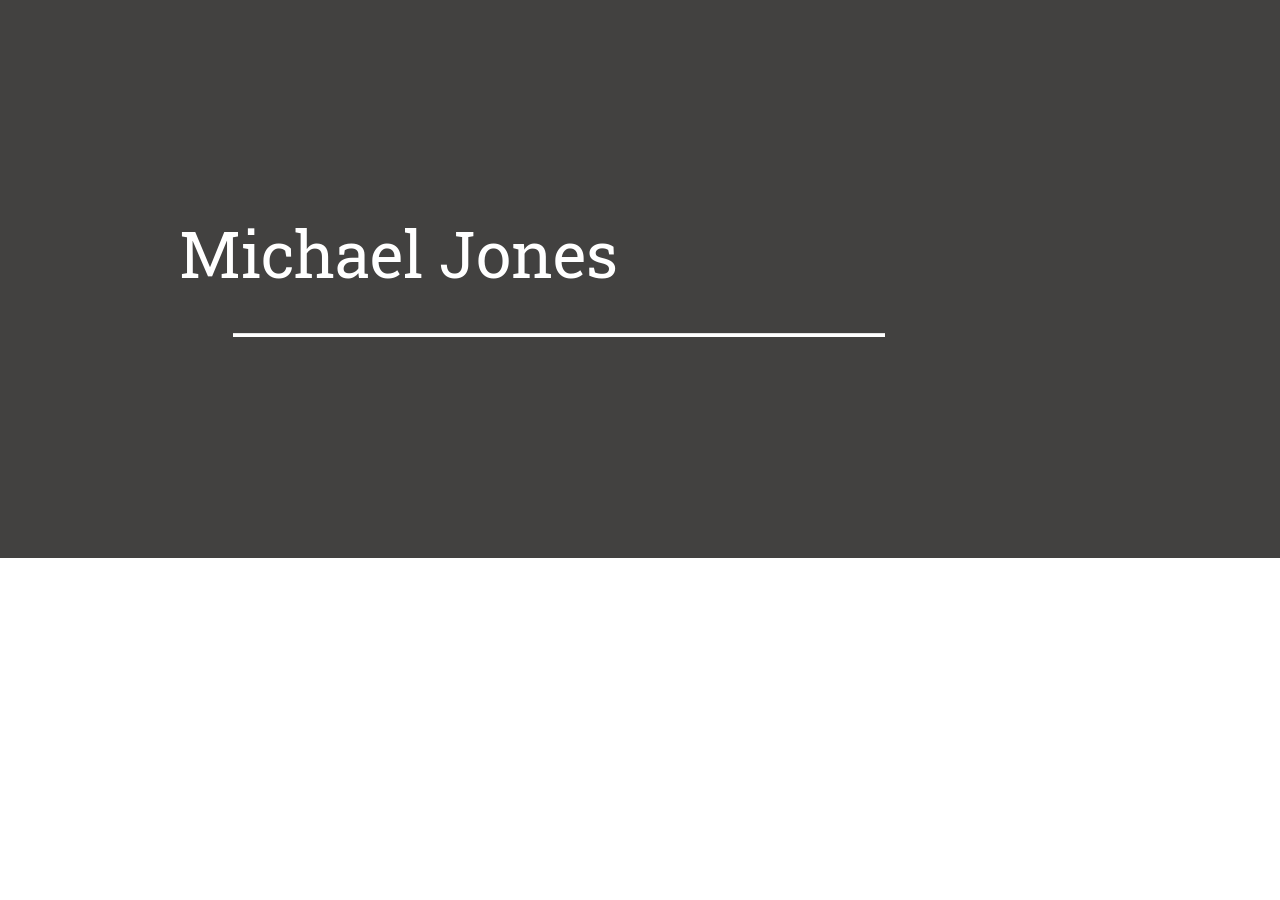
==== commit f2599131: "added new site as project" ====
--- a/public/index.html
+++ b/public/index.html
@@ -496,6 +496,7 @@
 						</div>
 						<div id="collapse3" class="panel-collapse collapse">
 							<div class="list-group">
+								<button type="button" class="project-button list-group-item list-group-item-action" value="portfolio-website">Portfolio Website (In Progress)</button>
 								<button type="button" class="project-button list-group-item list-group-item-action" value="resume-website">Resume Website</button>
 								<button type="button" class="project-button list-group-item list-group-item-action" value="guessing-game">Guessing Game</button>
 								<button type="button" class="project-button list-group-item list-group-item-action" value="reaction-tester">Reaction Tester</button>
@@ -700,6 +701,39 @@
 				</div>
 
 				<!--WEB PROJECTS-->
+				<!--portfolio website-->
+				<div id="portfolio-website" class="collapse project-content" data-parent="projects-window">
+						<div class="row">
+							<div class="col-12 col-md-4 text-center">
+								<a class="code-link" href="../public(new site)/index.html" target="_blank">
+									View Here
+								</a>
+							</div>
+	
+							<div class="col-12 col-md-8 text-center">
+								<h4>Portfolio Website</h4>
+							</div>
+						</div>
+						<div class="row">
+							<div class="col-12 col-lg-4">
+								<div class="row" style="padding:10px;">
+									A portfolio website to convey my personality and skills as a developer.
+								</div>
+	
+								<div class="row" style="padding:10px;">
+									For this site, I am putting a lot of emphasis on animations and user experience.  It is still a work in progress and will
+									eventually replace this site as my primary means of web presence.  I have really enjoyed making transitions enjoyable for the user
+									and exploring different user engagement techniques.
+								</div>
+							</div>
+							<div class="col-12 col-lg-8 text-center">
+								<div class="iframe-container iframe-container-for-wxh-500x350" style="-webkit-overflow-scrolling: touch; overflow: auto;">
+									<iframe src="../public(new site)/index.html">
+									</iframe>
+								</div>
+							</div>
+						</div>
+					</div>
 				<!--resume website-->
 				<div id="resume-website" class="collapse project-content" data-parent="projects-window">
 					<div class="row">
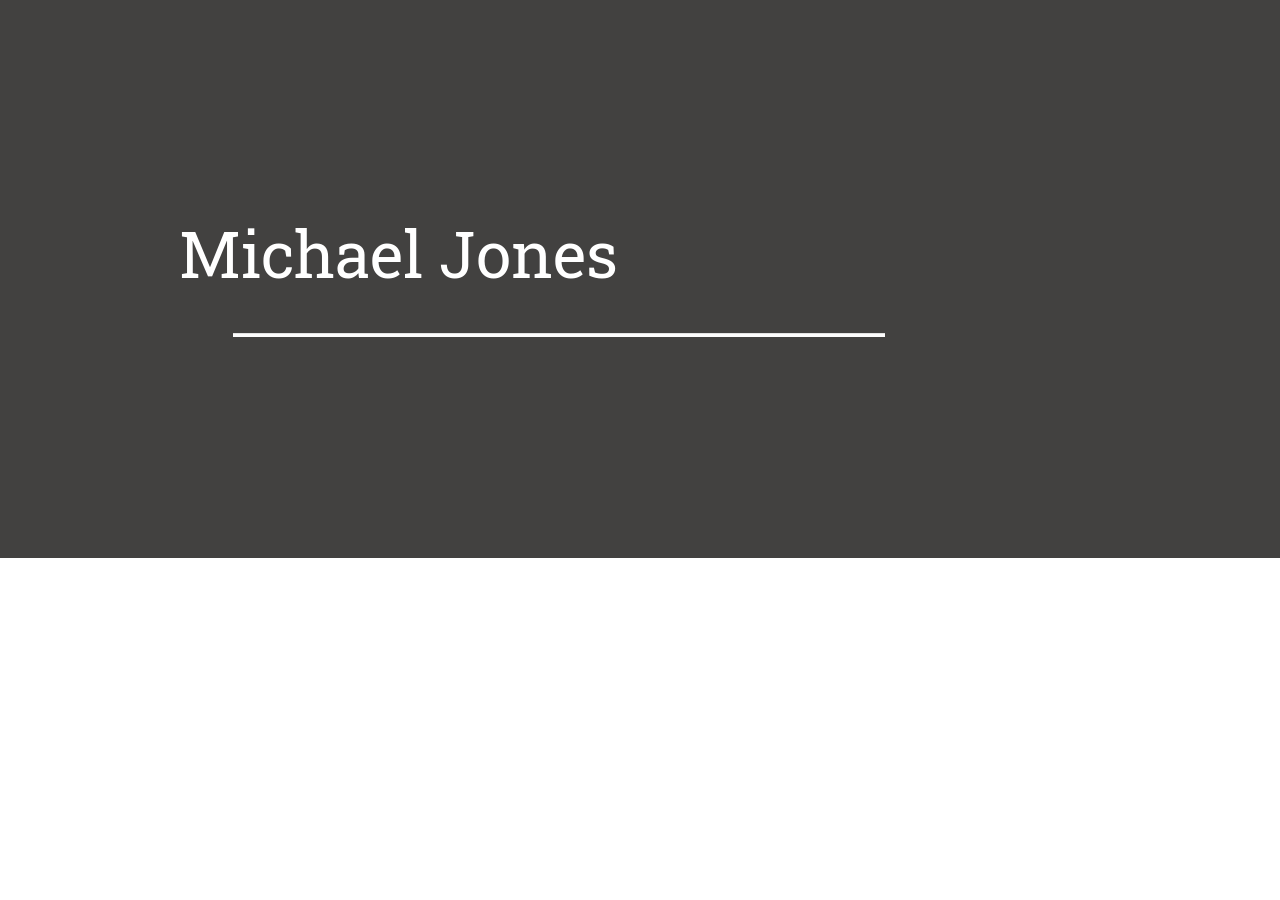
==== commit 77394223: "resolved loading issue" ====
--- a/public/index.html
+++ b/public/index.html
@@ -2,15 +2,15 @@
 <html lang="en">
 
 <head>
-<!-- Global site tag (gtag.js) - Google Analytics -->
-<script async src="https://www.googletagmanager.com/gtag/js?id=UA-115095001-1"></script>
-<script>
-  window.dataLayer = window.dataLayer || [];
-  function gtag(){dataLayer.push(arguments);}
-  gtag('js', new Date());
-
-  gtag('config', 'UA-115095001-1');
-</script>
+	<!-- Global site tag (gtag.js) - Google Analytics -->
+	<script async src="https://www.googletagmanager.com/gtag/js?id=UA-115095001-1"></script>
+	<script>
+		window.dataLayer = window.dataLayer || [];
+		function gtag() { dataLayer.push(arguments); }
+		gtag('js', new Date());
+
+		gtag('config', 'UA-115095001-1');
+	</script>
 
 
 	<title>Michael Jones</title>
@@ -133,10 +133,12 @@
 			background-position: center;
 			border-color: #424140;
 		}
-		.grow{
+
+		.grow {
 			transition: all .2s ease-in-out;
 		}
-		.grow:hover{
+
+		.grow:hover {
 			transform: scale(1.05);
 		}
 
@@ -246,7 +248,7 @@
 		.code-link:hover {
 			color: #424140;
 			font-size: 2.4em;
-			
+
 		}
 
 		.iframe-container {
@@ -472,7 +474,9 @@
 								<button type="button" class="project-button list-group-item list-group-item-action" value="merge-sort">Merge Sort</button>
 								<button type="button" class="project-button list-group-item list-group-item-action" value="radix-sort">Radix Sort</button>
 								<button type="button" class="project-button list-group-item list-group-item-action" value="avl-tree">AVL Tree</button>
-								<button type="button" class="project-button list-group-item list-group-item-action" value="virtual-machine">Virtual Machine</button>
+								<button type="button" class="project-button list-group-item list-group-item-action" value="virtual-machine">Virtual
+									Machine
+								</button>
 							</div>
 						</div>
 					</div>
@@ -484,7 +488,9 @@
 						</div>
 						<div id="collapse2" class="panel-collapse collapse">
 							<div class="list-group">
-								<button type="button" class="project-button list-group-item list-group-item-action" value="karaoke-list">My Karaoke List</button>
+								<button type="button" class="project-button list-group-item list-group-item-action" value="karaoke-list">My Karaoke
+									List
+								</button>
 							</div>
 						</div>
 					</div>
@@ -496,10 +502,18 @@
 						</div>
 						<div id="collapse3" class="panel-collapse collapse">
 							<div class="list-group">
-								<button type="button" class="project-button list-group-item list-group-item-action" value="portfolio-website">Portfolio Website (In Progress)</button>
-								<button type="button" class="project-button list-group-item list-group-item-action" value="resume-website">Resume Website</button>
-								<button type="button" class="project-button list-group-item list-group-item-action" value="guessing-game">Guessing Game</button>
-								<button type="button" class="project-button list-group-item list-group-item-action" value="reaction-tester">Reaction Tester</button>
+								
+											<button type="button" class="project-button list-group-item list-group-item-action" value="portfolio-website">Portfolio
+												Website (In Progress)</button>
+								<button type="button" class="project-button list-group-item list-group-item-action" value="resume-website">Resume
+									Website
+								</button>
+								<button type="button" class="project-button list-group-item list-group-item-action" value="guessing-game">Guessing
+									Game
+								</button>
+								<button type="button" class="project-button list-group-item list-group-item-action" value="reaction-tester">Reaction
+									Tester
+								</button>
 							</div>
 						</div>
 					</div>
@@ -702,70 +716,75 @@
 
 				<!--WEB PROJECTS-->
 				<!--portfolio website-->
+
 				<div id="portfolio-website" class="collapse project-content" data-parent="projects-window">
-						<div class="row">
+					<div class="row">
+						<div class="col-12 col-md-4 text-center">
+							<a class="code-link" href="../public(new site)/index.html" target="_blank">
+								View Here
+							</a>
+						</div>
+
+						<div class="col-12 col-md-8 text-center">
+							<h4>Portfolio Website</h4>
+						</div>
+					</div>
+					<div class="row">
+						<div class="col-12 col-lg-4">
+							<div class="row" style="padding:10px;">
+								A portfolio website to convey my personality and skills as a developer.
+							</div>
+
+							<div class="row" style="padding:10px;">
+								For this site, I am putting a lot of emphasis on animations and user experience. It is still a work in progress and will
+								eventually replace this site as my primary means of web presence. I have really enjoyed making transitions enjoyable
+								for the user and exploring different user engagement techniques.
+							</div>
+						</div>
+						<div class="col-12 col-lg-8 text-center">
+							<div class="iframe-container iframe-container-for-wxh-500x350" style="-webkit-overflow-scrolling: touch; overflow: auto;">
+								<iframe src="../public(new site)/index.html">
+								</iframe>
+							</div>
+						</div>
+					</div>
+				</div>
+
+				<!--resume website-->
+				<div id="resume-website" class="collapse project-content" data-parent="projects-window">
+					<div class="row">
 							<div class="col-12 col-md-4 text-center">
-								<a class="code-link" href="../public(new site)/index.html" target="_blank">
-									View Here
+								<a class="code-link" href="https://github.com/MichaelJones53/ResumeWebsite" target="_blank">
+									<\code>
 								</a>
 							</div>
 	
 							<div class="col-12 col-md-8 text-center">
-								<h4>Portfolio Website</h4>
-							</div>
-						</div>
-						<div class="row">
+								<h4>Resume Website</h4>
+							</div>
+					</div>
+
+					<div class="row">
 							<div class="col-12 col-lg-4">
-								<div class="row" style="padding:10px;">
-									A portfolio website to convey my personality and skills as a developer.
-								</div>
-	
-								<div class="row" style="padding:10px;">
-									For this site, I am putting a lot of emphasis on animations and user experience.  It is still a work in progress and will
-									eventually replace this site as my primary means of web presence.  I have really enjoyed making transitions enjoyable for the user
-									and exploring different user engagement techniques.
-								</div>
-							</div>
+									<div class="row" style="padding:10px;">
+											A personal website to showcase skills in HTML, CSS, Javascript, and affiliated frameworks an libraries.
+									</div>
+			
+									<div class="row" style="padding:10px;">
+											Building this site was incredibly fun! I found Bootstrap to be a fantastic tool for organizing the sites layout as well as
+											implementing responsiveness for a quality user experience regardless of the size of screen/device they are using.
+									</div>
+							</div>	
+							
 							<div class="col-12 col-lg-8 text-center">
 								<div class="iframe-container iframe-container-for-wxh-500x350" style="-webkit-overflow-scrolling: touch; overflow: auto;">
-									<iframe src="../public(new site)/index.html">
-									</iframe>
+										<iframe src="./index.html">
+										</iframe>
 								</div>
 							</div>
-						</div>
-					</div>
-				<!--resume website-->
-				<div id="resume-website" class="collapse project-content" data-parent="projects-window">
-					<div class="row">
-						<div class="col-12 col-md-4 text-center">
-							<a class="code-link" href="https://github.com/MichaelJones53/ResumeWebsite" target="_blank">
-								<\code>
-							</a>
-						</div>
-
-						<div class="col-12 col-md-8 text-center">
-							<h4>Resume Website</h4>
-						</div>
-					</div>
-					<div class="row">
-						<div class="col-12 col-lg-4">
-							<div class="row" style="padding:10px;">
-								A personal website to showcase skills in HTML, CSS, Javascript, and affiliated frameworks an libraries.
-							</div>
-
-							<div class="row" style="padding:10px;">
-								Building this site was incredibly fun! I found Bootstrap to be a fantastic tool for organizing the sites layout as well as
-								implementing responsiveness for a quality user experience regardless of the size of screen/device they are using.
-							</div>
-						</div>
-						<div class="col-12 col-lg-8 text-center">
-							<div class="iframe-container iframe-container-for-wxh-500x350" style="-webkit-overflow-scrolling: touch; overflow: auto;">
-								<iframe src="https://pointerjones.com/">
-								</iframe>
-							</div>
-						</div>
-					</div>
-				</div>
+					</div>
+				</div>
+
 				<!--guessing game-->
 				<div id="guessing-game" class="collapse project-content" data-parent="projects-window">
 					<div class="row">
@@ -832,7 +851,7 @@
 		</div>
 		<hr class="section_break">
 	</div>
-	</div>
+
 	<!--Skills-->
 	<div class="container-fluid light-color" id="skills-section">
 		<h3 class="text-center header-top-margin">Skills</h3>
@@ -932,30 +951,38 @@
 		<h3 class="text-center header-top-margin">Work History</h3>
 
 		<div class="row">
-				<div class="col-12 col-md-4 text-center">
-					<img class="fill" style="border-radius:0px;" src="images/aig_logo.png">
-				</div>
-				<div class="col-12 col-md-8">
-					<p class="text_company">AIG Direct - San Diego, CA</p>
-					<p class="text_title">2018 .Net Web Applications Developer Intern</p>
-					<p class="text_description">Mentored, trained, and encouraged high school females to pursue their interest in a software development</p>
-					<ul class="text_description">
-						<li>Developed more than 100 unit tests for 3 different .Net Core microservices and resolved issues identified from tests, aiding in institution of TDD model in agile environment.</li>
-						<li>Utilized Postman to write more than 500 tests for 2 API endpoints, identifying discrepancies and increasing business and client confidence.
-						</li>
-						<li>Developed Amazon Alexa Skill with in house API integration, utilizing C# in a .Net Core 2.0 hosted on AWS to provide a desirable user experience.
-						</li>
-						<li>Researched and created script for integrating solution tests into build process to verify successful results and validate code coverage and business defined styling.
-							</li>
-							<li>Leveraged team development tools such as Jira and Bitbucket to practice Agile principles and develop in a collaborative, team environment.
-								</li>
-								<li>Led project to assess, test, and evaluate the practicality and efficacy of utilizing IBM’s Watson and Google’s s Machine Learning API services for call center transcriptions. 
-									</li>
-						
-					</ul>
-				</div>
-			</div>
-			<hr style="margin-left:200px; margin-right:200px;">
+			<div class="col-12 col-md-4 text-center">
+				<img class="fill" style="border-radius:0px;" src="images/aig_logo.png">
+			</div>
+			<div class="col-12 col-md-8">
+				<p class="text_company">AIG Direct - San Diego, CA</p>
+				<p class="text_title">2018 .Net Web Applications Developer Intern</p>
+				<p class="text_description">Mentored, trained, and encouraged high school females to pursue their interest in a software
+					development
+				</p>
+				<ul class="text_description">
+					<li>Developed more than 100 unit tests for 3 different .Net Core microservices and resolved issues identified from tests,
+						aiding in institution of TDD model in agile environment.</li>
+					<li>Utilized Postman to write more than 500 tests for 2 API endpoints, identifying discrepancies and increasing business
+						and client confidence.
+					</li>
+					<li>Developed Amazon Alexa Skill with in house API integration, utilizing C# in a .Net Core 2.0 hosted on AWS to provide
+						a desirable user experience.
+					</li>
+					<li>Researched and created script for integrating solution tests into build process to verify successful results and
+						validate code coverage and business defined styling.
+					</li>
+					<li>Leveraged team development tools such as Jira and Bitbucket to practice Agile principles and develop in a collaborative,
+						team environment.
+					</li>
+					<li>Led project to assess, test, and evaluate the practicality and efficacy of utilizing IBM’s Watson and Google’s s
+						Machine Learning API services for call center transcriptions.
+					</li>
+
+				</ul>
+			</div>
+		</div>
+		<hr style="margin-left:200px; margin-right:200px;">
 
 		<div class="row">
 			<div class="col-12 col-md-4 text-center">
@@ -964,14 +991,17 @@
 			<div class="col-12 col-md-8">
 				<p class="text_company">California State University, San Marcos - San Marcos, CA</p>
 				<p class="text_title">2018 Software Development Mentor</p>
-				<p class="text_description">Mentored, trained, and encouraged high school females to pursue their interest in a software development</p>
+				<p class="text_description">Mentored, trained, and encouraged high school females to pursue their interest in a software
+					development
+				</p>
 				<ul class="text_description">
-					<li>Educated and mentored more than 16 high school females at 2 different schools on software development, design, and implementation using Microsoft Touch Develop and Greenfoot IDE's.</li>
+					<li>Educated and mentored more than 16 high school females at 2 different schools on software development, design, and
+						implementation using Microsoft Touch Develop and Greenfoot IDE's.</li>
 					<li>Collaborated with local NPO’s to devise projects for the participants.
 					</li>
-					<li>Promoted team-building exercises, increasing cohesiveness and nurturing group-oriented development techniques.  
+					<li>Promoted team-building exercises, increasing cohesiveness and nurturing group-oriented development techniques.
 					</li>
-					
+
 				</ul>
 			</div>
 		</div>
@@ -984,23 +1014,26 @@
 			<div class="col-12 col-md-8">
 				<p class="text_company">Sound Technologies - Carlsbad, CA</p>
 				<p class="text_title">2015 - 2017 Ultrasound Service Manager</p>
-				<p class="text_description">Envisioned, established, and managed the direction of the ultrasound service department, creating a profitable and successful
-					business segment, generating $1M+ with GM 81.5%</p>
+				<p class="text_description">Envisioned, established, and managed the direction of the ultrasound service department,
+					creating a profitable and successful business segment, generating $1M+ with GM 81.5%</p>
 				<ul class="text_description">
-					<li>Established relationships with relevant GE parts suppliers and negotiated crucial pricing contracts, ensuring the best
-						possible transfer price on necessary parts and equipment</li>
+					<li>Established relationships with relevant GE parts suppliers and negotiated crucial pricing contracts, ensuring the
+						best possible transfer price on necessary parts and equipment</li>
 					<li>Developed refurbishment program, generating $250K+ with GM 45.5% annually and opening a new market segment</li>
-					<li>Developed service department for Sound customer base, significantly increasing customer satisfaction for service issues
-						and opening a new revenue stream of approx. $150K with GM 66%</li>
+					<li>Developed service department for Sound customer base, significantly increasing customer satisfaction for service
+						issues and opening a new revenue stream of approx. $150K with GM 66%</li>
 					<li>Created ultrasound warranty program, including pricing structure, offerings, and technical support training, establishing
 						a $600K+ with GM 81.5% annually, and 300% year over year growth</li>
 				</ul>
 				<hr style="margin-left:200px; margin-right:200px;">
 
 				<p class="text_title">2013 - 2015 Ultrasound Service Technician</p>
-				<p class="text_description">Troubleshoot, repair, maintain, and refurbish all Sound-Eklin ultrasound and RLT (Regenerative Laser Therapy) Laser inventory</p>
+				<p class="text_description">Troubleshoot, repair, maintain, and refurbish all Sound-Eklin ultrasound and RLT (Regenerative
+					Laser Therapy) Laser inventory</p>
 				<ul class="text_description">
-					<li>Managed, maintained, and utilized Microsoft CRM and Intuitive ERP databases for ultrasound inventory and product tracking</li>
+					<li>Managed, maintained, and utilized Microsoft CRM and Intuitive ERP databases for ultrasound inventory and product
+						tracking
+					</li>
 					<li>First ultrasound service employee, establishing new external relationships and broadening the company’s horizon</li>
 					<li>Managed and maintained the upkeep of a flowing inventory of 60+ ultrasound units of 12 different platforms, ensuring
 						functionality at all demonstrations, trade shows, and live-labs</li>
@@ -1022,8 +1055,8 @@
 			<div class="col-12 col-md-8">
 				<p class="text_company">United States Navy</p>
 				<p class="text_title">2004 - 2013 Sonar Technician</p>
-				<p class="text_description">Repaired, troubleshoot, and maintained three operating sonar suites and five auxiliary systems; ensuring equipment valued
-					at 14M+ operated 99% of the time.</p>
+				<p class="text_description">Repaired, troubleshoot, and maintained three operating sonar suites and five auxiliary systems;
+					ensuring equipment valued at 14M+ operated 99% of the time.</p>
 				<ul class="text_description">
 					<li>Maintained and managed SKED, Navy maintenance scheduling and execution program for seven systems; overseeing 1,400+
 						maintenance checks annually</li>
@@ -1073,8 +1106,7 @@
 			</div>
 			<div class="col-4 text-center">
 				<div class="row justify-content-center">
-					<a href="https://docs.google.com/document/d/1dFCBJ-eDffJ8Dm6e45v0HUpDaWlGyQC2Wc2VIvxoEDo/edit?usp=sharing"
-					 target="_blank">
+					<a href="https://docs.google.com/document/d/1dFCBJ-eDffJ8Dm6e45v0HUpDaWlGyQC2Wc2VIvxoEDo/edit?usp=sharing" target="_blank">
 						<span class="fa fa-file-text contact-icon" aria-hidden="true" style="color:#424140"></span>
 					</a>
 				</div>
@@ -1087,7 +1119,7 @@
 
 
 	<!-- Bootstrap core JavaScript
-    	================================================== -->
+			================================================== -->
 	<!-- Placed at the end of the document so the pages load faster -->
 	<script src="https://cdnjs.cloudflare.com/ajax/libs/popper.js/1.11.0/umd/popper.min.js" integrity="sha384-b/U6ypiBEHpOf/4+1nzFpr53nxSS+GLCkfwBdFNTxtclqqenISfwAzpKaMNFNmj4"
 	 crossorigin="anonymous"></script>
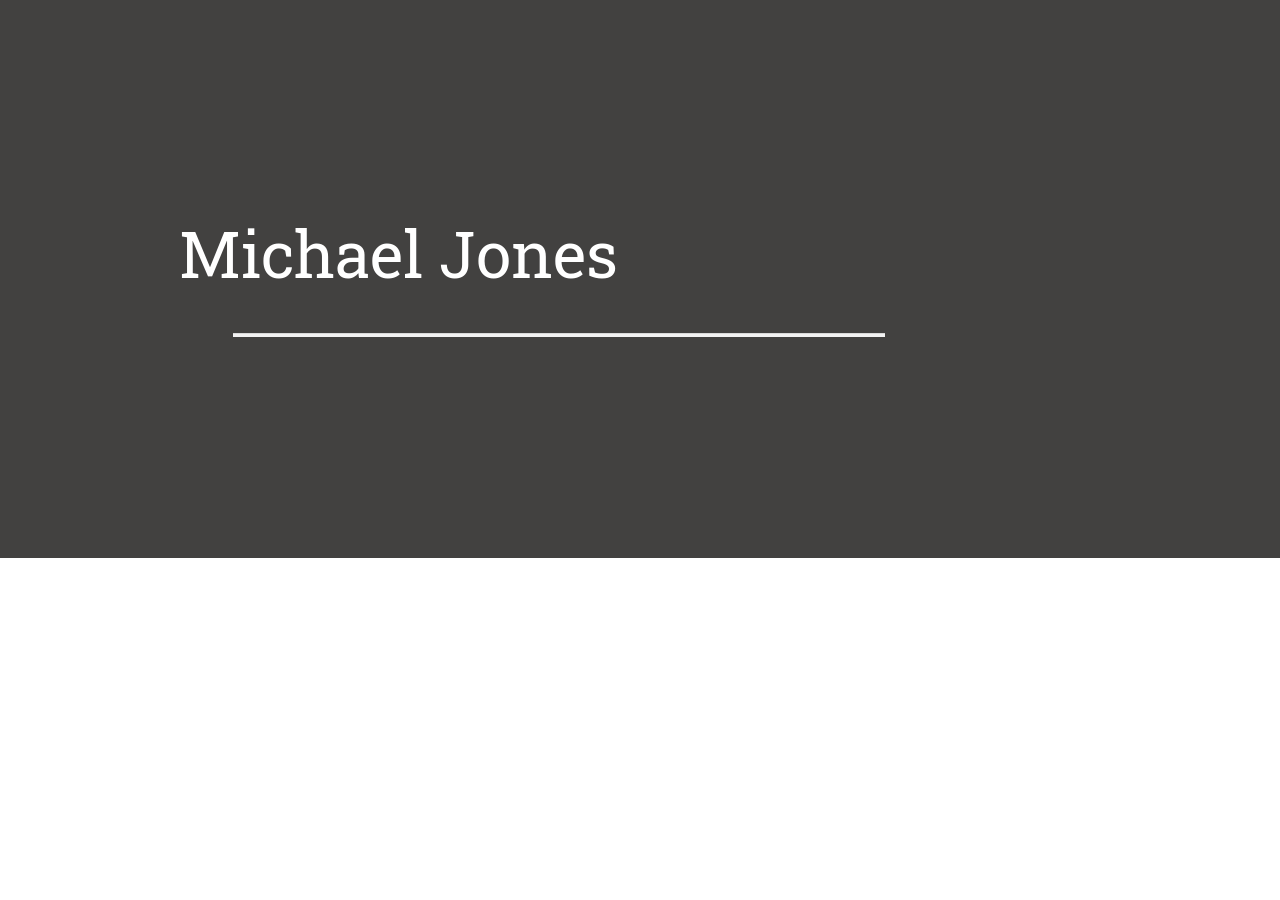
==== commit 5423a926: "resolved issues" ====
--- a/public/index.html
+++ b/public/index.html
@@ -2,15 +2,14 @@
 <html lang="en">
 
 <head>
-	<!-- Global site tag (gtag.js) - Google Analytics -->
-	<script async src="https://www.googletagmanager.com/gtag/js?id=UA-115095001-1"></script>
-	<script>
-		window.dataLayer = window.dataLayer || [];
-		function gtag() { dataLayer.push(arguments); }
-		gtag('js', new Date());
-
-		gtag('config', 'UA-115095001-1');
-	</script>
+<!-- Global site tag (gtag.js) - Google Analytics -->
+<script async src="https://www.googletagmanager.com/gtag/js?id=UA-115095001-1"></script>
+<script>
+  window.dataLayer = window.dataLayer || [];
+  function gtag(){dataLayer.push(arguments);}
+  gtag('js', new Date());
+  gtag('config', 'UA-115095001-1');
+</script>
 
 
 	<title>Michael Jones</title>
@@ -29,19 +28,15 @@
 		body {
 			font-family: 'Roboto Slab', serif;
 		}
-
 		#intro {
 			padding-left: 20px;
 			vertical-align: middle;
 		}
-
 		.dark-color {
 			display: none;
 			background-color: #424140;
 			color: #FFFFFF;
-
-		}
-
+		}
 		.light-color {
 			display: none;
 			color: #424140;
@@ -49,34 +44,26 @@
 			margin-right: 5px;
 			padding-top: 60px;
 		}
-
 		.header-top-margin {
 			text-decoration: underline;
 			margin: 0px;
 			margin-bottom: 30px;
 		}
-
 		.projects-header {
 			font-style: italic;
 		}
-
-
 		a {
 			color: white;
 		}
-
 		.info-field {
 			margin: 0px;
 		}
-
 		#jumbo-bar {
 			display: none;
 			background-color: white;
 			height: 3px;
 			margin-right: 15vw;
-
-		}
-
+		}
 		.jumbo {
 			background-color: #424140;
 			color: #FFFFFF;
@@ -84,29 +71,22 @@
 			padding-bottom: 16vw;
 			margin-right: -30px;
 		}
-
-
 		#job-title {
 			font-size: 5vw;
 			display: none;
-
-		}
-
+		}
 		#dev-name {
 			font-size: 5vw;
 			display: none;
 		}
-
 		img {
 			object-fit: contain;
 		}
-
 		.test {
 			border-width: 2px;
 			border-style: solid;
 			border-color: blue;
 		}
-
 		.fill {
 			width: 100%;
 			height: 100%;
@@ -116,10 +96,7 @@
 			-webkit-background-size: cover;
 			-moz-background-size: cover;
 			background-size: cover;
-
-		}
-
-
+		}
 		.rounded {
 			height: 150px;
 			width: 150px;
@@ -133,78 +110,61 @@
 			background-position: center;
 			border-color: #424140;
 		}
-
-		.grow {
+		.grow{
 			transition: all .2s ease-in-out;
 		}
-
-		.grow:hover {
+		.grow:hover{
 			transform: scale(1.05);
 		}
-
 		.values-col {
 			padding-top: 20px;
 		}
-
-
 		.section_break {
 			background-color: #424140;
 			margin-left: 50px;
 			margin-right: 50px;
 		}
-
 		.text_title {
 			font-size: 1.1em;
 			font-weight: bold;
 			margin: 2px;
 		}
-
 		.text_company {
 			font-size: 1.3em;
 			font-weight: bold;
 			margin: 2px;
 		}
-
 		.text_description {
 			font-size: .9em;
-
-		}
-
+		}
 		.contact-icon {
 			line-height: 100px;
 			font-size: 5em;
 			color: #242424;
 			transition: font-size .2s ease-in-out;
 		}
-
 		.contact-icon:hover {
 			font-size: 6em;
 		}
-
 		.skills-div {
 			padding: 20px;
 		}
-
 		.contact-container {
 			text-align: center;
 			padding-bottom: 100px;
 		}
-
 		.projects-main-selector {
 			background-color: blue;
 		}
-
 		.project-content {
 			padding-left: 20px;
 		}
-
 		.panel-group {
 			display: none;
 			border-radius: 5px;
 			border-color: black;
 			border-width: 1px;
 		}
-
 		.panel {
 			border-style: solid;
 			border-color: black;
@@ -214,43 +174,35 @@
 			margin-top: 2px;
 			background-color: #424140;
 		}
-
 		.panel a:link {
 			color: #e8e3e0;
 		}
-
 		.panel a:focus,
 		.panel a:hover {
 			color: white;
 		}
-
 		.panel-heading {
 			text-align: center;
 		}
-
 		.project-button {
 			margin-top: 1px;
 			margin-bottom: 1px;
 			border-color: black;
 		}
-
 		.list-group {
 			background-color: white;
 		}
-
 		.code-link {
 			font-size: 2em;
 			line-height: 50px;
 			color: blue;
 			transition: font-size .2s ease-in-out;
 		}
-
 		.code-link:hover {
 			color: #424140;
 			font-size: 2.4em;
-
-		}
-
+			
+		}
 		.iframe-container {
 			position: relative;
 			margin: 5px;
@@ -258,7 +210,6 @@
 			height: 300px;
 			overflow: hidden;
 		}
-
 		.iframe-container iframe {
 			position: absolute;
 			top: 0;
@@ -268,9 +219,7 @@
 			width: 100%;
 			height: 100%;
 			border: 1px inset #7a8b8b;
-
-		}
-
+		}
 		.website-container {
 			position: relative;
 			padding-bottom: 56.25%;
@@ -278,7 +227,6 @@
 			height: 0;
 			overflow: hidden;
 		}
-
 		.website-container iframe {
 			position: absolute;
 			top: 0;
@@ -301,8 +249,8 @@
 		<div class="collapse navbar-collapse" style="background-color:#424140; padding-left:20px" id="navbarNavAltMarkup">
 			<div class="navbar-nav">
 				<a class="nav-item list-item nav-link active" href="#home-section" style="color:white">Home</a>
+				<a class="nav-item nav-link list-item" href="#education-section" style="color:white">Education</a>
 				<a class="nav-item nav-link list-item" href="#about-me-section" style="color:white">About Me</a>
-				<a class="nav-item nav-link list-item" href="#education-section" style="color:white">Education</a>
 				<a class="nav-item nav-link list-item" href="#projects-section" style="color:white">Projects</a>
 				<a class="nav-item nav-link list-item" href="#skills-section" style="color:white">Skills</a>
 				<a class="nav-item nav-link list-item" href="#work-history-section" style="color:white">Work History</a>
@@ -430,6 +378,7 @@
 				<ul class="text_description">
 					<li>GPA - 3.6</li>
 					<li>Student Veterans Organization</li>
+					<li>Computer Science Scholarship Program Mentor</li>
 					<li>Association for Computing Machinery</li>
 				</ul>
 			</div>
@@ -474,9 +423,7 @@
 								<button type="button" class="project-button list-group-item list-group-item-action" value="merge-sort">Merge Sort</button>
 								<button type="button" class="project-button list-group-item list-group-item-action" value="radix-sort">Radix Sort</button>
 								<button type="button" class="project-button list-group-item list-group-item-action" value="avl-tree">AVL Tree</button>
-								<button type="button" class="project-button list-group-item list-group-item-action" value="virtual-machine">Virtual
-									Machine
-								</button>
+								<button type="button" class="project-button list-group-item list-group-item-action" value="virtual-machine">Virtual Machine</button>
 							</div>
 						</div>
 					</div>
@@ -488,9 +435,7 @@
 						</div>
 						<div id="collapse2" class="panel-collapse collapse">
 							<div class="list-group">
-								<button type="button" class="project-button list-group-item list-group-item-action" value="karaoke-list">My Karaoke
-									List
-								</button>
+								<button type="button" class="project-button list-group-item list-group-item-action" value="karaoke-list">My Karaoke List</button>
 							</div>
 						</div>
 					</div>
@@ -502,18 +447,10 @@
 						</div>
 						<div id="collapse3" class="panel-collapse collapse">
 							<div class="list-group">
-								
-											<button type="button" class="project-button list-group-item list-group-item-action" value="portfolio-website">Portfolio
-												Website (In Progress)</button>
-								<button type="button" class="project-button list-group-item list-group-item-action" value="resume-website">Resume
-									Website
-								</button>
-								<button type="button" class="project-button list-group-item list-group-item-action" value="guessing-game">Guessing
-									Game
-								</button>
-								<button type="button" class="project-button list-group-item list-group-item-action" value="reaction-tester">Reaction
-									Tester
-								</button>
+									<button type="button" class="project-button list-group-item list-group-item-action" value="portfolio-website">Portfolio Website (In Development)</button>
+								<button type="button" class="project-button list-group-item list-group-item-action" value="resume-website">Resume Website</button>
+								<button type="button" class="project-button list-group-item list-group-item-action" value="guessing-game">Guessing Game</button>
+								<button type="button" class="project-button list-group-item list-group-item-action" value="reaction-tester">Reaction Tester</button>
 							</div>
 						</div>
 					</div>
@@ -715,76 +652,74 @@
 				</div>
 
 				<!--WEB PROJECTS-->
+
 				<!--portfolio website-->
-
-				<div id="portfolio-website" class="collapse project-content" data-parent="projects-window">
+				
+ 				<div id="portfolio-website" class="collapse project-content" data-parent="projects-window">
+						<div class="row">
+							<div class="col-12 col-md-4 text-center">
+								<a class="code-link" href="new_site/index.html" target="_blank">
+									View Here
+								</a>
+							</div>
+	
+							<div class="col-12 col-md-8 text-center">
+								<h4>Portfolio Website</h4>
+							</div>
+						</div>
+						<div class="row">
+							<div class="col-12 col-lg-4">
+								<div class="row" style="padding:10px;">
+									A portfolio website to convey my personality and skills as a developer.
+								</div>
+	
+								<div class="row" style="padding:10px;">
+									For this site, I am putting a lot of emphasis on animations and user experience.  It is still a work in progress and will
+									eventually replace this site as my primary means of web presence.  I have really enjoyed making transitions enjoyable for the user
+									and exploring different user engagement techniques.
+								</div>
+							</div>
+							<div class="col-12 col-lg-8 text-center">
+								<div class="iframe-container iframe-container-for-wxh-500x350" style="-webkit-overflow-scrolling: touch; overflow: auto;">
+									<iframe src="new_site/index.html">
+									</iframe>
+								</div>
+							</div>
+						</div>
+					</div>
+			
+				<!--resume website-->
+				<div id="resume-website" class="collapse project-content" data-parent="projects-window">
 					<div class="row">
 						<div class="col-12 col-md-4 text-center">
-							<a class="code-link" href="../public(new site)/index.html" target="_blank">
-								View Here
+							<a class="code-link" href="https://github.com/MichaelJones53/ResumeWebsite" target="_blank">
+								<\code>
 							</a>
 						</div>
 
 						<div class="col-12 col-md-8 text-center">
-							<h4>Portfolio Website</h4>
+							<h4>Resume Website</h4>
 						</div>
 					</div>
 					<div class="row">
 						<div class="col-12 col-lg-4">
 							<div class="row" style="padding:10px;">
-								A portfolio website to convey my personality and skills as a developer.
-							</div>
-
-							<div class="row" style="padding:10px;">
-								For this site, I am putting a lot of emphasis on animations and user experience. It is still a work in progress and will
-								eventually replace this site as my primary means of web presence. I have really enjoyed making transitions enjoyable
-								for the user and exploring different user engagement techniques.
+								A personal website to showcase skills in HTML, CSS, Javascript, and affiliated frameworks an libraries.
+							</div>
+
+							<div class="row" style="padding:10px;">
+								Building this site was incredibly fun! I found Bootstrap to be a fantastic tool for organizing the sites layout as well as
+								implementing responsiveness for a quality user experience regardless of the size of screen/device they are using.
 							</div>
 						</div>
 						<div class="col-12 col-lg-8 text-center">
 							<div class="iframe-container iframe-container-for-wxh-500x350" style="-webkit-overflow-scrolling: touch; overflow: auto;">
-								<iframe src="../public(new site)/index.html">
+								<iframe src="https://pointerjones.com/">
 								</iframe>
 							</div>
 						</div>
 					</div>
 				</div>
-
-				<!--resume website-->
-				<div id="resume-website" class="collapse project-content" data-parent="projects-window">
-					<div class="row">
-							<div class="col-12 col-md-4 text-center">
-								<a class="code-link" href="https://github.com/MichaelJones53/ResumeWebsite" target="_blank">
-									<\code>
-								</a>
-							</div>
-	
-							<div class="col-12 col-md-8 text-center">
-								<h4>Resume Website</h4>
-							</div>
-					</div>
-
-					<div class="row">
-							<div class="col-12 col-lg-4">
-									<div class="row" style="padding:10px;">
-											A personal website to showcase skills in HTML, CSS, Javascript, and affiliated frameworks an libraries.
-									</div>
-			
-									<div class="row" style="padding:10px;">
-											Building this site was incredibly fun! I found Bootstrap to be a fantastic tool for organizing the sites layout as well as
-											implementing responsiveness for a quality user experience regardless of the size of screen/device they are using.
-									</div>
-							</div>	
-							
-							<div class="col-12 col-lg-8 text-center">
-								<div class="iframe-container iframe-container-for-wxh-500x350" style="-webkit-overflow-scrolling: touch; overflow: auto;">
-										<iframe src="./index.html">
-										</iframe>
-								</div>
-							</div>
-					</div>
-				</div>
-
 				<!--guessing game-->
 				<div id="guessing-game" class="collapse project-content" data-parent="projects-window">
 					<div class="row">
@@ -851,7 +786,7 @@
 		</div>
 		<hr class="section_break">
 	</div>
-
+	</div>
 	<!--Skills-->
 	<div class="container-fluid light-color" id="skills-section">
 		<h3 class="text-center header-top-margin">Skills</h3>
@@ -950,58 +885,47 @@
 	<div class="container-fluid light-color" id="work-history-section">
 		<h3 class="text-center header-top-margin">Work History</h3>
 
+
 		<div class="row">
-			<div class="col-12 col-md-4 text-center">
-				<img class="fill" style="border-radius:0px;" src="images/aig_logo.png">
-			</div>
-			<div class="col-12 col-md-8">
-				<p class="text_company">AIG Direct - San Diego, CA</p>
-				<p class="text_title">2018 .Net Web Applications Developer Intern</p>
-				<p class="text_description">Mentored, trained, and encouraged high school females to pursue their interest in a software
-					development
-				</p>
-				<ul class="text_description">
-					<li>Developed more than 100 unit tests for 3 different .Net Core microservices and resolved issues identified from tests,
-						aiding in institution of TDD model in agile environment.</li>
-					<li>Utilized Postman to write more than 500 tests for 2 API endpoints, identifying discrepancies and increasing business
-						and client confidence.
-					</li>
-					<li>Developed Amazon Alexa Skill with in house API integration, utilizing C# in a .Net Core 2.0 hosted on AWS to provide
-						a desirable user experience.
-					</li>
-					<li>Researched and created script for integrating solution tests into build process to verify successful results and
-						validate code coverage and business defined styling.
-					</li>
-					<li>Leveraged team development tools such as Jira and Bitbucket to practice Agile principles and develop in a collaborative,
-						team environment.
-					</li>
-					<li>Led project to assess, test, and evaluate the practicality and efficacy of utilizing IBM’s Watson and Google’s s
-						Machine Learning API services for call center transcriptions.
-					</li>
-
-				</ul>
-			</div>
-		</div>
-		<hr style="margin-left:200px; margin-right:200px;">
-
+				<div class="col-12 col-md-4 text-center">
+					<img class="fill" style="border-radius:0px;" src="images/aig_logo.png">
+				</div>
+				<div class="col-12 col-md-8">
+					<p class="text_company">AIG Direct - San Diego, CA</p>
+					<p class="text_title">2018 .Net Web Applications Developer Intern</p>
+					<p class="text_description">Mentored, trained, and encouraged high school females to pursue their interest in a software development</p>
+					<ul class="text_description">
+						<li>Developed more than 100 unit tests for 3 different .Net Core microservices and resolved issues identified from tests, aiding in institution of TDD model in agile environment.</li>
+						<li>Utilized Postman to write more than 500 tests for 2 API endpoints, identifying discrepancies and increasing business and client confidence.
+						</li>
+						<li>Developed Amazon Alexa Skill with in house API integration, utilizing C# in a .Net Core 2.0 hosted on AWS to provide a desirable user experience.
+						</li>
+						<li>Researched and created script for integrating solution tests into build process to verify successful results and validate code coverage and business defined styling.
+							</li>
+							<li>Leveraged team development tools such as Jira and Bitbucket to practice Agile principles and develop in a collaborative, team environment.
+								</li>
+								<li>Led project to assess, test, and evaluate the practicality and efficacy of utilizing IBM’s Watson and Google’s s Machine Learning API services for call center transcriptions. 
+									</li>
+						
+					</ul>
+				</div>
+			</div>
+			<hr style="margin-left:200px; margin-right:200px;">
 		<div class="row">
 			<div class="col-12 col-md-4 text-center">
 				<img class="fill" style="border-radius:0px;" src="images/csusm_logo.jpeg">
 			</div>
 			<div class="col-12 col-md-8">
 				<p class="text_company">California State University, San Marcos - San Marcos, CA</p>
-				<p class="text_title">2018 Software Development Mentor</p>
-				<p class="text_description">Mentored, trained, and encouraged high school females to pursue their interest in a software
-					development
-				</p>
+				<p class="text_title">2018 - Present Software Development Mentor</p>
+				<p class="text_description">Mentored, trained, and encouraged high school females to pursue their interest in a software development</p>
 				<ul class="text_description">
-					<li>Educated and mentored more than 16 high school females at 2 different schools on software development, design, and
-						implementation using Microsoft Touch Develop and Greenfoot IDE's.</li>
+					<li>Educated and mentored more than 16 high school females at 2 different schools on software development, design, and implementation using Microsoft Touch Develop and Greenfoot IDE's.</li>
 					<li>Collaborated with local NPO’s to devise projects for the participants.
 					</li>
-					<li>Promoted team-building exercises, increasing cohesiveness and nurturing group-oriented development techniques.
+					<li>Promoted team-building exercises, increasing cohesiveness and nurturing group-oriented development techniques.  
 					</li>
-
+					
 				</ul>
 			</div>
 		</div>
@@ -1014,26 +938,23 @@
 			<div class="col-12 col-md-8">
 				<p class="text_company">Sound Technologies - Carlsbad, CA</p>
 				<p class="text_title">2015 - 2017 Ultrasound Service Manager</p>
-				<p class="text_description">Envisioned, established, and managed the direction of the ultrasound service department,
-					creating a profitable and successful business segment, generating $1M+ with GM 81.5%</p>
+				<p class="text_description">Envisioned, established, and managed the direction of the ultrasound service department, creating a profitable and successful
+					business segment, generating $1M+ with GM 81.5%</p>
 				<ul class="text_description">
-					<li>Established relationships with relevant GE parts suppliers and negotiated crucial pricing contracts, ensuring the
-						best possible transfer price on necessary parts and equipment</li>
+					<li>Established relationships with relevant GE parts suppliers and negotiated crucial pricing contracts, ensuring the best
+						possible transfer price on necessary parts and equipment</li>
 					<li>Developed refurbishment program, generating $250K+ with GM 45.5% annually and opening a new market segment</li>
-					<li>Developed service department for Sound customer base, significantly increasing customer satisfaction for service
-						issues and opening a new revenue stream of approx. $150K with GM 66%</li>
+					<li>Developed service department for Sound customer base, significantly increasing customer satisfaction for service issues
+						and opening a new revenue stream of approx. $150K with GM 66%</li>
 					<li>Created ultrasound warranty program, including pricing structure, offerings, and technical support training, establishing
 						a $600K+ with GM 81.5% annually, and 300% year over year growth</li>
 				</ul>
 				<hr style="margin-left:200px; margin-right:200px;">
 
 				<p class="text_title">2013 - 2015 Ultrasound Service Technician</p>
-				<p class="text_description">Troubleshoot, repair, maintain, and refurbish all Sound-Eklin ultrasound and RLT (Regenerative
-					Laser Therapy) Laser inventory</p>
+				<p class="text_description">Troubleshoot, repair, maintain, and refurbish all Sound-Eklin ultrasound and RLT (Regenerative Laser Therapy) Laser inventory</p>
 				<ul class="text_description">
-					<li>Managed, maintained, and utilized Microsoft CRM and Intuitive ERP databases for ultrasound inventory and product
-						tracking
-					</li>
+					<li>Managed, maintained, and utilized Microsoft CRM and Intuitive ERP databases for ultrasound inventory and product tracking</li>
 					<li>First ultrasound service employee, establishing new external relationships and broadening the company’s horizon</li>
 					<li>Managed and maintained the upkeep of a flowing inventory of 60+ ultrasound units of 12 different platforms, ensuring
 						functionality at all demonstrations, trade shows, and live-labs</li>
@@ -1055,8 +976,8 @@
 			<div class="col-12 col-md-8">
 				<p class="text_company">United States Navy</p>
 				<p class="text_title">2004 - 2013 Sonar Technician</p>
-				<p class="text_description">Repaired, troubleshoot, and maintained three operating sonar suites and five auxiliary systems;
-					ensuring equipment valued at 14M+ operated 99% of the time.</p>
+				<p class="text_description">Repaired, troubleshoot, and maintained three operating sonar suites and five auxiliary systems; ensuring equipment valued
+					at 14M+ operated 99% of the time.</p>
 				<ul class="text_description">
 					<li>Maintained and managed SKED, Navy maintenance scheduling and execution program for seven systems; overseeing 1,400+
 						maintenance checks annually</li>
@@ -1106,7 +1027,8 @@
 			</div>
 			<div class="col-4 text-center">
 				<div class="row justify-content-center">
-					<a href="https://docs.google.com/document/d/1dFCBJ-eDffJ8Dm6e45v0HUpDaWlGyQC2Wc2VIvxoEDo/edit?usp=sharing" target="_blank">
+					<a href="https://docs.google.com/document/d/1dFCBJ-eDffJ8Dm6e45v0HUpDaWlGyQC2Wc2VIvxoEDo/edit?usp=sharing"
+					 target="_blank">
 						<span class="fa fa-file-text contact-icon" aria-hidden="true" style="color:#424140"></span>
 					</a>
 				</div>
@@ -1119,7 +1041,7 @@
 
 
 	<!-- Bootstrap core JavaScript
-			================================================== -->
+    	================================================== -->
 	<!-- Placed at the end of the document so the pages load faster -->
 	<script src="https://cdnjs.cloudflare.com/ajax/libs/popper.js/1.11.0/umd/popper.min.js" integrity="sha384-b/U6ypiBEHpOf/4+1nzFpr53nxSS+GLCkfwBdFNTxtclqqenISfwAzpKaMNFNmj4"
 	 crossorigin="anonymous"></script>
@@ -1139,17 +1061,12 @@
 						});
 					});
 				});
-
 			});
 		});
-
-
 		//collapses navbar upon selection of list item	
 		$('.navbar-nav>a').on('click', function () {
 			$('.navbar-collapse').collapse('hide');
 		});
-
-
 		//collapses currently shown project and shows selected
 		$(document).ready(function () {
 			$(".project-button").click(function () {
@@ -1157,8 +1074,6 @@
 				$("#" + divToShow).slideDown().siblings(".project-content").slideUp();
 			});
 		});
-
-
 	</script>
 
 </body>
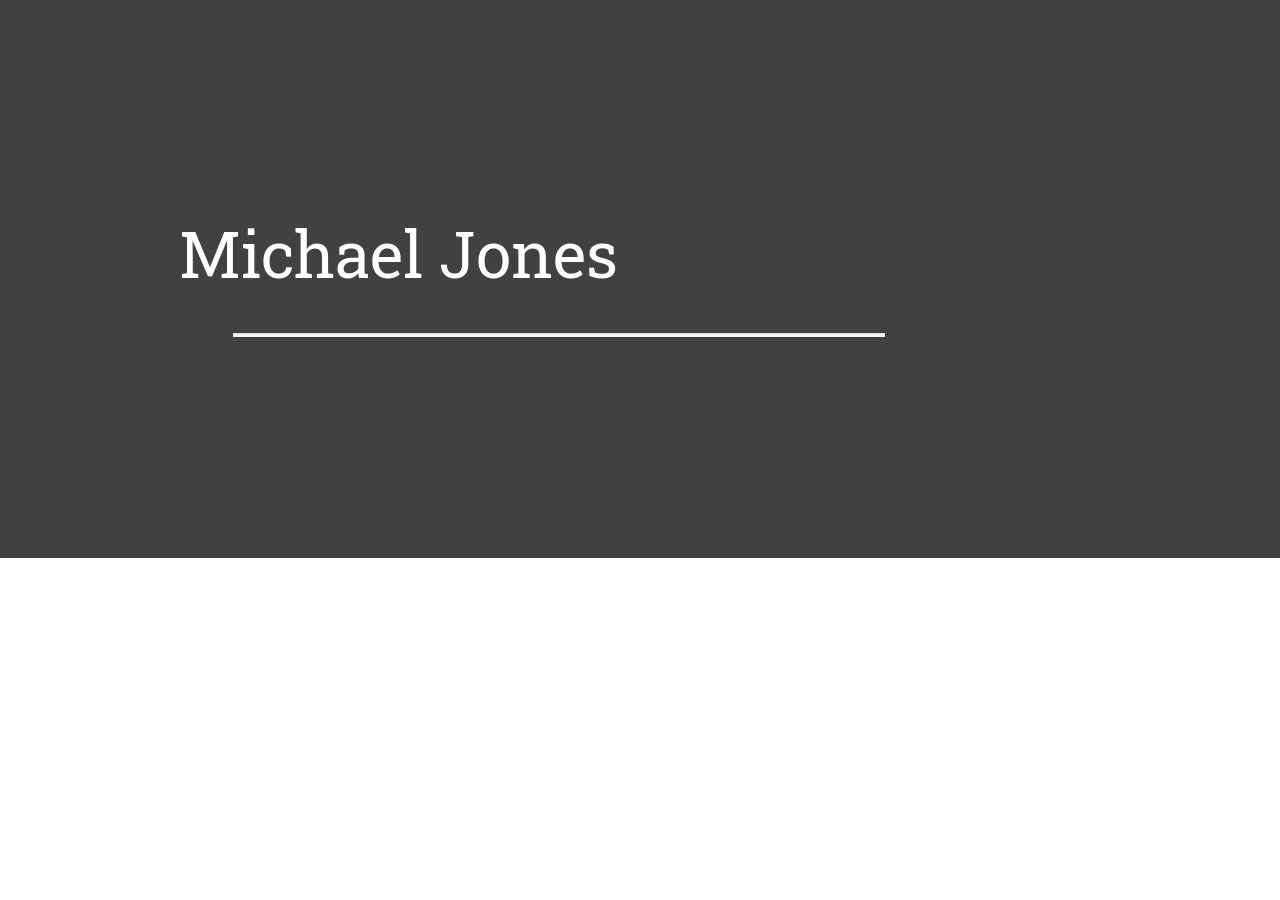
==== commit 42a3429b: "added gpa" ====
--- a/public/index.html
+++ b/public/index.html
@@ -376,10 +376,10 @@
 				<p class="text_company">Bachelors of Science in Computer Science (in progress)</p>
 				<p class="text_title">2017 - 2019</p>
 				<ul class="text_description">
-					<li>GPA - 3.6</li>
-					<li>Student Veterans Organization</li>
+					<li>GPA - 3.8</li>
 					<li>Computer Science Scholarship Program Mentor</li>
 					<li>Association for Computing Machinery</li>
+					<li>Student Veterans Organization</li>
 				</ul>
 			</div>
 		</div>
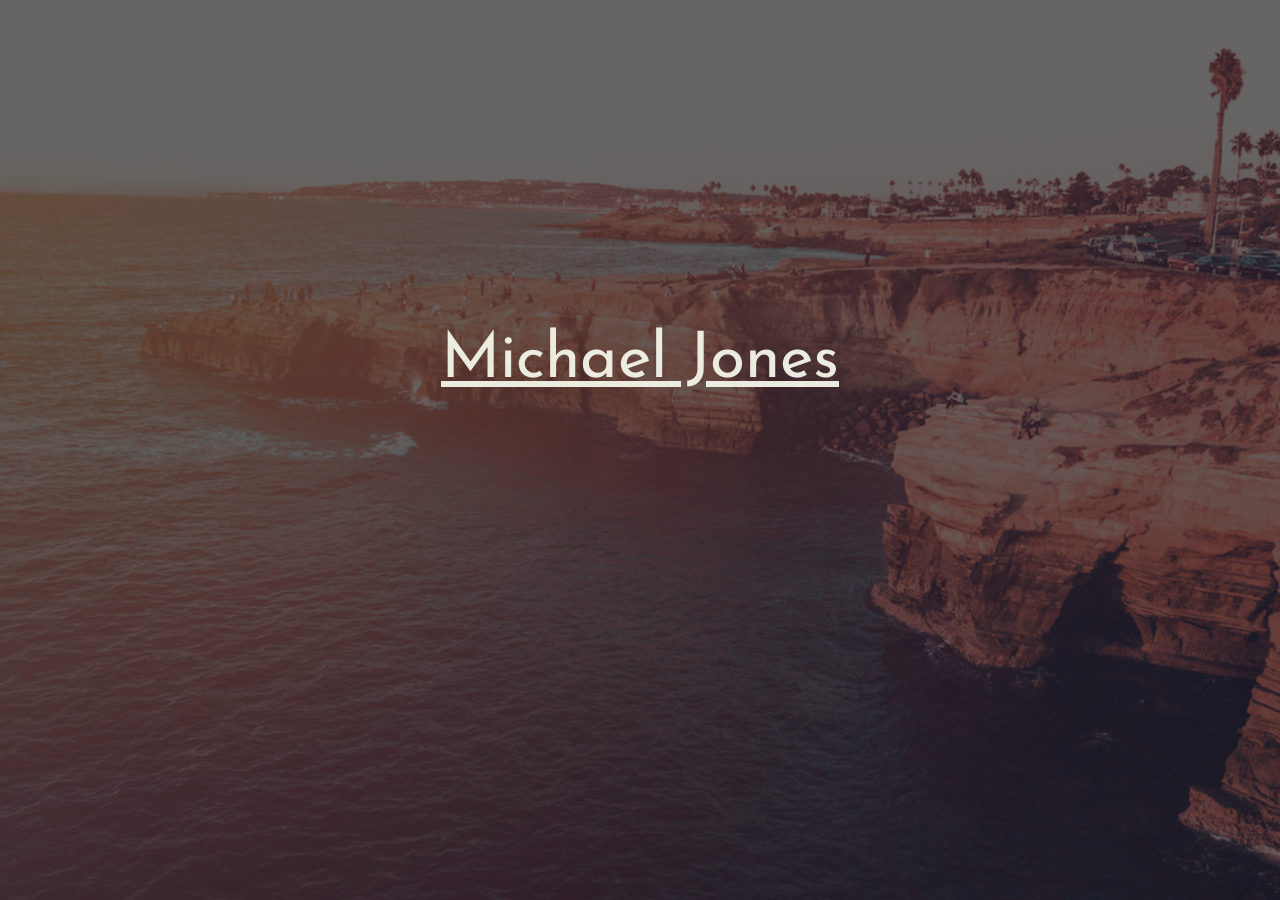
==== commit c37ca771: "updated" ====
--- a/public/index.html
+++ b/public/index.html
@@ -2,237 +2,162 @@
 <html lang="en">
 
 <head>
-<!-- Global site tag (gtag.js) - Google Analytics -->
-<script async src="https://www.googletagmanager.com/gtag/js?id=UA-115095001-1"></script>
-<script>
-  window.dataLayer = window.dataLayer || [];
-  function gtag(){dataLayer.push(arguments);}
-  gtag('js', new Date());
-  gtag('config', 'UA-115095001-1');
-</script>
-
-
-	<title>Michael Jones</title>
+	<!-- Global site tag (gtag.js) - Google Analytics -->
+	<script async src="https://www.googletagmanager.com/gtag/js?id=UA-115095001-1"></script>
+	<script>
+		window.dataLayer = window.dataLayer || [];
+		function gtag() { dataLayer.push(arguments); }
+		gtag('js', new Date());
+		gtag('config', 'UA-115095001-1');
+	</script>
+
+	<title>Michael Jones | Website Developer | Moblie Developer | San Diego, CA</title>
+	<meta name="description" content="A web, mobile, and software developer located in San Diego, California.">
+
 	<!-- Required meta tags -->
 	<meta charset="utf-8">
 	<meta name="viewport" content="width=device-width, initial-scale=1, shrink-to-fit=no">
 	<script src="https://ajax.googleapis.com/ajax/libs/jquery/3.2.1/jquery.min.js"></script>
+	<script src="./js/jquery.animate-colors.js"></script>
 	<!--Google Font-->
-	<link href="https://fonts.googleapis.com/css?family=Roboto+Slab" rel="stylesheet">
+	<link href="https://fonts.googleapis.com/css?family=Josefin+Sans:300,400" rel="stylesheet">
+	
 
 	<!-- Bootstrap CSS -->
-	<link rel="stylesheet" href="https://maxcdn.bootstrapcdn.com/font-awesome/4.4.0/css/font-awesome.min.css">
-	<link rel="stylesheet" href="https://maxcdn.bootstrapcdn.com/bootstrap/4.0.0-alpha.6/css/bootstrap.min.css" integrity="sha384-rwoIResjU2yc3z8GV/NPeZWAv56rSmLldC3R/AZzGRnGxQQKnKkoFVhFQhNUwEyJ"
+	<link rel="stylesheet" href="https://maxcdn.bootstrapcdn.com/bootstrap/4.0.0/css/bootstrap.min.css" integrity="sha384-Gn5384xqQ1aoWXA+058RXPxPg6fy4IWvTNh0E263XmFcJlSAwiGgFAW/dAiS6JXm"
 	 crossorigin="anonymous">
+	<script src="https://cdnjs.cloudflare.com/ajax/libs/popper.js/1.12.9/umd/popper.min.js" integrity="sha384-ApNbgh9B+Y1QKtv3Rn7W3mgPxhU9K/ScQsAP7hUibX39j7fakFPskvXusvfa0b4Q"
+	 crossorigin="anonymous"></script>
+	<script src="https://maxcdn.bootstrapcdn.com/bootstrap/4.0.0/js/bootstrap.min.js" integrity="sha384-JZR6Spejh4U02d8jOt6vLEHfe/JQGiRRSQQxSfFWpi1MquVdAyjUar5+76PVCmYl"
+	 crossorigin="anonymous"></script>
 	<style>
+		html,
 		body {
-			font-family: 'Roboto Slab', serif;
-		}
-		#intro {
-			padding-left: 20px;
-			vertical-align: middle;
-		}
-		.dark-color {
-			display: none;
-			background-color: #424140;
-			color: #FFFFFF;
-		}
-		.light-color {
-			display: none;
-			color: #424140;
-			margin-left: 5px;
-			margin-right: 5px;
-			padding-top: 60px;
-		}
-		.header-top-margin {
-			text-decoration: underline;
-			margin: 0px;
-			margin-bottom: 30px;
-		}
-		.projects-header {
-			font-style: italic;
-		}
-		a {
-			color: white;
-		}
-		.info-field {
-			margin: 0px;
-		}
-		#jumbo-bar {
-			display: none;
-			background-color: white;
-			height: 3px;
-			margin-right: 15vw;
-		}
-		.jumbo {
-			background-color: #424140;
-			color: #FFFFFF;
-			padding-top: 16vw;
-			padding-bottom: 16vw;
-			margin-right: -30px;
-		}
-		#job-title {
-			font-size: 5vw;
-			display: none;
-		}
-		#dev-name {
-			font-size: 5vw;
-			display: none;
-		}
-		img {
-			object-fit: contain;
-		}
-		.test {
-			border-width: 2px;
-			border-style: solid;
-			border-color: blue;
-		}
-		.fill {
+			position: fixed;
 			width: 100%;
 			height: 100%;
-			padding: 15px;
-			border-radius: 30px;
-			background-position: center;
-			-webkit-background-size: cover;
-			-moz-background-size: cover;
-			background-size: cover;
-		}
-		.rounded {
-			height: 150px;
-			width: 150px;
-			padding: 2px;
-			margin-bottom: 15px;
-			border-radius: 75px;
-			-webkit-border-radius: 75px;
-			-moz-border-radius: 75px;
-			border-style: solid;
-			border-width: 2px;
-			background-position: center;
-			border-color: #424140;
-		}
-		.grow{
-			transition: all .2s ease-in-out;
-		}
-		.grow:hover{
-			transform: scale(1.05);
-		}
-		.values-col {
-			padding-top: 20px;
-		}
-		.section_break {
-			background-color: #424140;
-			margin-left: 50px;
-			margin-right: 50px;
-		}
-		.text_title {
-			font-size: 1.1em;
+			overflow-x: hidden;
+			overflow-y: hidden;
+			font-family: 'Josefin Sans', sans-serif;
+			color: rgb(243, 243, 231);
+		}
+		button{
+			font-family: 'Josefin Sans', sans-serif;
+		}
+
+		.bg-image-container {
+			overflow: hidden;
+            position: fixed;
+            display: flex;
+            align-items: center;
+            justify-content: center;
+            width: 100%;
+            height: 100%;
+            z-index: -1;
+		}
+		.bg-image{
+			background-image: url(./images/shore_image.png);
+            background-size: cover;
+            background-position: center;
+            width: 100%;
+            height: 100%;
+            transition: 2s ease-in-out;
+		}
+
+		.grow {
+            transform: scale(1.05);
+        }
+		.content-container {
+			padding-top: 100px;
+			display: -webkit-box;
+			display: -moz-box;
+			display: -ms-flexbox;
+			display: -webkit-flex;
+			height: 100%;
+			display: flex;
+			justify-content: center;
+			align-items: center;
+			flex-direction: column;
+			transition: 1s;
+			background-color: rgba(0, 0, 0, 0.6);
+
+			min-width: 100%;
+			;
+			z-index: 1;
+		}
+
+		#name-container {
+			font-size: 5vw;
+			text-align: center;
+			transition: .5s;
+			opacity: 0;
+			text-decoration: underline;
+
+		}
+
+		#title-container {
+			opacity: 0;
+			text-align: center;
+			font-size: 4vw;
 			font-weight: bold;
-			margin: 2px;
-		}
-		.text_company {
-			font-size: 1.3em;
-			font-weight: bold;
-			margin: 2px;
-		}
-		.text_description {
-			font-size: .9em;
-		}
-		.contact-icon {
-			line-height: 100px;
-			font-size: 5em;
-			color: #242424;
-			transition: font-size .2s ease-in-out;
-		}
-		.contact-icon:hover {
-			font-size: 6em;
-		}
-		.skills-div {
-			padding: 20px;
-		}
-		.contact-container {
+			transition: .5s;
+			color: rgb(218, 69, 69);
+		}
+
+		#build-container {
+			margin-top: -5px;
+			opacity: 0;
 			text-align: center;
-			padding-bottom: 100px;
-		}
-		.projects-main-selector {
-			background-color: blue;
-		}
-		.project-content {
-			padding-left: 20px;
-		}
-		.panel-group {
-			display: none;
-			border-radius: 5px;
-			border-color: black;
-			border-width: 1px;
-		}
-		.panel {
-			border-style: solid;
-			border-color: black;
-			border-radius: 5px;
-			border-width: 1px;
-			padding-top: 5px;
-			margin-top: 2px;
-			background-color: #424140;
-		}
-		.panel a:link {
-			color: #e8e3e0;
-		}
-		.panel a:focus,
-		.panel a:hover {
-			color: white;
-		}
-		.panel-heading {
-			text-align: center;
-		}
-		.project-button {
-			margin-top: 1px;
-			margin-bottom: 1px;
-			border-color: black;
-		}
-		.list-group {
-			background-color: white;
-		}
-		.code-link {
-			font-size: 2em;
-			line-height: 50px;
-			color: blue;
-			transition: font-size .2s ease-in-out;
-		}
-		.code-link:hover {
-			color: #424140;
-			font-size: 2.4em;
+			font-size: 4vw;
+			transition: .5s;
 			
 		}
-		.iframe-container {
-			position: relative;
-			margin: 5px;
-			padding: 0;
-			height: 300px;
-			overflow: hidden;
-		}
-		.iframe-container iframe {
-			position: absolute;
-			top: 0;
-			left: 0;
-			margin: 0;
-			padding: 0;
-			width: 100%;
-			height: 100%;
-			border: 1px inset #7a8b8b;
-		}
-		.website-container {
-			position: relative;
-			padding-bottom: 56.25%;
-			padding-top: 0;
-			height: 0;
-			overflow: hidden;
-		}
-		.website-container iframe {
-			position: absolute;
-			top: 0;
-			left: 0;
-			width: 100%;
-			height: 100%;
+
+		#cursor-indicator {
+			font-size: 70px;
+			transition: .5s;
+		}
+
+
+		#enter-button{
+			background-color: transparent;
+			color: rgb(243, 243, 231);
+			padding: 5px 30px;
+			font-size: 25px;
+			border: rgb(243, 243, 231) 2px solid;
+			border-radius: 13px 5px;
+			transition: 1s;
+			opacity: 0;
+
+		}
+
+		#enter-button:hover{
+			color: rgb(243, 243, 231);
+			background-color: rgb(218, 69, 69);
+			border-radius: 5px 13px;
+			transition: .5s;
+		}
+
+		@media (max-width: 650px) {
+			#name-container {
+				font-size: 40px;
+			}
+			#title-container {
+				font-size: 30px;
+
+			}
+			#build-container {
+
+				font-size: 24px;
+
+			}
+			#cursor-indicator {
+				font-size: 35px;
+			}
+			#enter-button{
+				font-size: 30px;
+			}
+
 		}
 	</style>
 
@@ -240,842 +165,125 @@
 </head>
 
 <body>
-	<!--navbar-->
-	<nav class="navbar dark-color fixed-top navbar-toggleable-sm navbar-light bg-faded" style="height:55px;">
-		<button class="navbar-toggler navbar-toggler-right" type="button" style="background-color:#383738;" data-toggle="collapse"
-		 data-target="#navbarNavAltMarkup" aria-controls="navbarNavAltMarkup" aria-expanded="false" aria-label="Toggle navigation">
-			<span class="navbar-toggler-icon"></span>
-		</button>
-		<div class="collapse navbar-collapse" style="background-color:#424140; padding-left:20px" id="navbarNavAltMarkup">
-			<div class="navbar-nav">
-				<a class="nav-item list-item nav-link active" href="#home-section" style="color:white">Home</a>
-				<a class="nav-item nav-link list-item" href="#education-section" style="color:white">Education</a>
-				<a class="nav-item nav-link list-item" href="#about-me-section" style="color:white">About Me</a>
-				<a class="nav-item nav-link list-item" href="#projects-section" style="color:white">Projects</a>
-				<a class="nav-item nav-link list-item" href="#skills-section" style="color:white">Skills</a>
-				<a class="nav-item nav-link list-item" href="#work-history-section" style="color:white">Work History</a>
-				<a class="nav-item nav-link list-item" href="#contact-section" style="color:white">Contact</a>
-
-			</div>
-		</div>
-	</nav>
-
-	<!--main entry screen-->
-	<div id="home-section" class="jumbotron-fluid jumbo">
-		<div class="container-fluid">
-			<div class="row justify-content-center">
-				<div class="col-9">
-					<p id="dev-name">Michael Jones</p>
-				</div>
-			</div>
-			<div class="row justify-content-center">
-				<div class="col-8">
-					<hr id="jumbo-bar">
-				</div>
-			</div>
-			<div class="row justify-content-center">
-				<div class="col-9">
-					<h3 class="text-right" id="job-title">Software Developer</h3>
-				</div>
-			</div>
-
+
+	<!-- <video autoplay muted loop id="bgVideoContainer">
+		<source src="./videos/beach_video.mp4" type="video/mp4" id="bgVideo" poster="./images/shore_image.png"> Your browser does not support HTML5 video.
+	</video> -->
+		<div class="bg-image-container">
+			<div class="bg-image"></div>
+		</div>
+
+	<div class="content-container container">
+		<div id="name-container">
+			Michael Jones
+		</div>
+		<div id="title-container">
+			Software Developer
+		</div>
+		<div id="build-container">
+			<span id="build-text"></span>
+			<span id="cursor-indicator">|</span>
+		</div>
+		<div class="button-container" style="padding-top: 50px">
+			<form action="./views/development.html">
+				<button class="btn" id="enter-button">Welcome</button>
+			</form>
 		</div>
 	</div>
 
-	<!--about me-->
-	<div class="container-fluid light-color" id="about-me-section">
-		<h3 class="text-center header-top-margin">About Me</h3>
-		<div class="row">
-			<div class="col-lg-6">
-				<p id="intro">
-					Hi, I'm Mike. Four years ago, I decided to try my hand at software development. Little did I know that I was about to discover
-					a new passion! I quickly realized this field offered a copious amount of challenges and opportunities. I began pursuing
-					a degree in computer science and I engage in some form of software development activity every day.
-					</b>
-					I strive for continuous self-improvement via small, incremental growth. I believe in dependability, collaboration, and positivity.
-					I also subscribe to the idea that anything can be achieved with determination and perseverance. I have a good sense
-					of humor and I am committed to providing the highest quality product. Because these characteristics are so influential,
-					I am immediately able to make a meaningful impact.
-				</p>
-
-			</div>
-			<div class="col-lg-6">
-				<div id="carouselControls" class="carousel slide" data-ride="carousel">
-					<div class="carousel-inner">
-						<!-- images 650x488-->
-						<div class="carousel-item active">
-							<img class="d-block w-100 fill" src="images/me_in_paris.jpg" alt="First slide">
-						</div>
-						<div class="carousel-item">
-							<img class="fill d-block w-100" src="images/olly_computer.jpg" alt="Second slide">
-						</div>
-						<div class="carousel-item">
-							<img class="fill d-block w-100" src="images/honey.jpg" alt="Third slide">
-						</div>
-						<div class="carousel-item">
-							<img class="fill d-block w-100" src="images/sd_view.jpg" alt="Fourth slide">
-						</div>
-						<div class="carousel-item">
-							<img class="fill d-block w-100" src="images/in_park.jpg" alt="Fifth slide">
-						</div>
-					</div>
-					<a class="carousel-control-prev" href="#carouselControls" role="button" data-slide="prev">
-						<span class="carousel-control-prev-icon" aria-hidden="true"></span>
-						<span class="sr-only">Previous</span>
-					</a>
-					<a class="carousel-control-next" href="#carouselControls" role="button" data-slide="next">
-						<span class="carousel-control-next-icon" aria-hidden="true"></span>
-						<span class="sr-only">Next</span>
-					</a>
-				</div>
-			</div>
-		</div>
-
-		<div class="row" style="padding-left:20px;">
-			<div class="col-12 col-md-4 values-col text-center grow">
-				<h4>RELIABILITY</h4>
-				<img class="rounded" src="images/reliability_image.png">
-
-				<div>
-					I understand the importance of being reliable. Setting reasonable expectations, proper planning, and staying well organized
-					are the tools I use to ensure my work is accomplished in a dependable manner. To all that I have worked for and with,
-					this quality that has proven invaluable.
-				</div>
-
-			</div>
-			<div class="col-12 col-md-4 values-col text-center grow">
-				<h4>EFFICIENCY</h4>
-				<img class="rounded" src="images/efficient_image.png">
-				<div>
-					In a world where there is nearly an infinite number of ways to accomplish a task, it is crucial to ensure that efficiency
-					is being applied in the areas of most significance. I know how to take stock of resources and make certain to provide
-					the best quality product with the least amount of waste.
-				</div>
-			</div>
-			<div class="col-12 col-md-4 values-col text-center grow">
-				<h4>TEAMWORK</h4>
-				<img class="rounded" src="images/teamwork_image.png">
-				<div>
-					The backbone of any good venture. Great collaboration is the keystone to success and I have years of experience working in
-					teams as well as leading them to goal accomplishment. I am quite experienced at establishing and maintaining a cohesive
-					team and building camaraderie.
-				</div>
-			</div>
-		</div>
-		<hr class="section_break">
-	</div>
-
-	<!--Education-->
-	<div class="container-fluid light-color" id="education-section">
-		<h3 class="text-center header-top-margin">Education</h3>
-		<div class="row">
-			<div class="col-12 col-md-4 text-center">
-				<img class="fill" style="max-height:180px;" src="images/csusm_logo.jpeg">
-			</div>
-			<div class="col-12 col-md-8">
-				<p class="text_company">Bachelors of Science in Computer Science (in progress)</p>
-				<p class="text_title">2017 - 2019</p>
-				<ul class="text_description">
-					<li>GPA - 3.8</li>
-					<li>Computer Science Scholarship Program Mentor</li>
-					<li>Association for Computing Machinery</li>
-					<li>Student Veterans Organization</li>
-				</ul>
-			</div>
-		</div>
-		<hr style="margin-left:100px; margin-right:100px;">
-
-		<div class="row">
-			<div class="col-12 col-md-4 text-center">
-				<img class="fill" style="max-height:180px;" src="images/miracosta_logo.jpeg">
-			</div>
-			<div class="col-12 col-md-8">
-				<p class="text_company">Associate of Arts in Social and Behavioral Science</p>
-				<p class="text_title">2013 - 2017</p>
-				<ul class="text_description">
-					<li>GPA - 3.6</li>
-					<li>Competed in regional ACM competition 2016</li>
-					<li>Volunteer for the 2017 STREAM festival, teaching children computer science fundamentals</li>
-				</ul>
-
-
-			</div>
-		</div>
-
-		<hr class="section_break">
-	</div>
-
-	<!--Projects-->
-	<div class="container-fluid light-color" id="projects-section">
-		<h3 class="text-center header-top-margin">Projects</h3>
-		<div class="row" style="padding-left:20px;">
-			<!--projects tab section-->
-			<div class="col-12 col-md-3" id="projects-panel">
-				<div class="panel-group" id="accordion">
-					<div class="panel">
-						<div class="panel-heading">
-							<h4 class="panel-title">
-								<a data-toggle="collapse" data-parent="#accordion" href="#collapse-java">Java</a>
-							</h4>
-						</div>
-						<div id="collapse-java" class="panel-collapse collapse in show">
-							<div class="list-group">
-								<button type="button" class="project-button list-group-item list-group-item-action" value="merge-sort">Merge Sort</button>
-								<button type="button" class="project-button list-group-item list-group-item-action" value="radix-sort">Radix Sort</button>
-								<button type="button" class="project-button list-group-item list-group-item-action" value="avl-tree">AVL Tree</button>
-								<button type="button" class="project-button list-group-item list-group-item-action" value="virtual-machine">Virtual Machine</button>
-							</div>
-						</div>
-					</div>
-					<div class="panel panel-default">
-						<div class="panel-heading">
-							<h4 class="panel-title">
-								<a data-toggle="collapse" data-parent="#accordion" href="#collapse2">Android</a>
-							</h4>
-						</div>
-						<div id="collapse2" class="panel-collapse collapse">
-							<div class="list-group">
-								<button type="button" class="project-button list-group-item list-group-item-action" value="karaoke-list">My Karaoke List</button>
-							</div>
-						</div>
-					</div>
-					<div class="panel panel-default">
-						<div class="panel-heading">
-							<h4 class="panel-title">
-								<a data-toggle="collapse" data-parent="#accordion" href="#collapse3">Web</a>
-							</h4>
-						</div>
-						<div id="collapse3" class="panel-collapse collapse">
-							<div class="list-group">
-									<button type="button" class="project-button list-group-item list-group-item-action" value="portfolio-website">Portfolio Website (In Development)</button>
-								<button type="button" class="project-button list-group-item list-group-item-action" value="resume-website">Resume Website</button>
-								<button type="button" class="project-button list-group-item list-group-item-action" value="guessing-game">Guessing Game</button>
-								<button type="button" class="project-button list-group-item list-group-item-action" value="reaction-tester">Reaction Tester</button>
-							</div>
-						</div>
-					</div>
-				</div>
-			</div>
-
-			<!--projects window section-->
-			<div class="col-12 col-md-9" id="projects-window">
-				<!--JAVA PROJECTS-->
-				<!--Merge sort-->
-				<div id="merge-sort" class="collapse show project-content" data-parent="projects-window">
-					<div class="row">
-						<div class="col-12 col-md-4 text-center">
-							<a class="code-link" href="https://github.com/MichaelJones53/MySchoolWork/tree/master/HW10%20-%20Merge%20Sort" target="_blank">
-								<\code>
-							</a>
-						</div>
-
-						<div class="col-12 col-md-8 text-center">
-							<h4>Merge Sort</h4>
-						</div>
-					</div>
-					<div class="row">
-						<div class="col-12 col-lg-4">
-							<div class="row" style="padding:10px;">
-								Merge sort is a means of sorting that recursively splits the data in half until it is all a single unit. Then, as it climbs
-								back up the stack, it sorts and merges the data.
-							</div>
-
-							<div class="row" style="padding:10px;">
-								Merge sort is fairly tricky to implement but does provide a bit of an efficiency boost in its sorting time compared to easier
-								to implement sorting algorithms.
-							</div>
-						</div>
-						<div class="col-12 col-lg-8 text-center">
-							<div style="position:relative;height:0;padding-bottom:56.25%">
-								<iframe src="https://www.youtube.com/embed/4VqmGXwpLqc?ecver=2" width="640" height="360" frameborder="1" style="position:absolute;width:100%;height:100%;left:0;"
-								 allowfullscreen>
-								</iframe>
-							</div>
-						</div>
-					</div>
-				</div>
-				<!--Radix sort-->
-				<div id="radix-sort" class="collapse project-content" data-parent="projects-window">
-					<div class="row">
-						<div class="col-12 col-md-4 text-center">
-							<a class="code-link" href="https://github.com/MichaelJones53/MySchoolWork/tree/master/Lab%2016%20-%20Radix%20Sort" target="_blank">
-								<\code>
-							</a>
-						</div>
-
-						<div class="col-12 col-md-8 text-center">
-							<h4>Radix Sort</h4>
-						</div>
-					</div>
-					<div class="row">
-						<div class="col-12 col-lg-4">
-							<div class="row" style="padding:10px;">
-								Radix sort is a unique and clever way of sorting numbers. It essentially sorts the number by its place values (tens, hundreds,
-								thousands, etc.) and does it very fast for large datasets.
-							</div>
-
-							<div class="row" style="padding:10px;">
-								Creating the radix sort algorithm was an interestesting experience because of the uniqueness of the concept. I can appreciated
-								the critical thinking involved, especially with regards to conceptualization and implementation.
-							</div>
-						</div>
-						<div class="col-12 col-lg-8 text-center">
-							<iframe width="560" height="315" src="https://www.youtube.com/embed/nu4gDuFabIM" frameborder="0" allowfullscreen>
-							</iframe>
-						</div>
-					</div>
-				</div>
-				<!--AVL Tree-->
-				<div id="avl-tree" class="collapse project-content" data-parent="projects-window">
-					<div class="row">
-						<div class="col-12 col-md-4 text-center">
-							<a class="code-link" href="https://github.com/MichaelJones53/MySchoolWork/tree/master/HW11%20-%20AVL%20Trees/src/edu/miracosta/cs113"
-							 target="_blank">
-								<\code>
-							</a>
-						</div>
-
-						<div class="col-12 col-md-8 text-center">
-							<h4>AVL Tree</h4>
-						</div>
-					</div>
-					<div class="row">
-						<div class="col-12 col-lg-4">
-							<div class="row" style="padding:10px;">
-								An AVL tree is a self-balancing binary tree. This essentially means that from any given node, everything to the left is of
-								a lower value, and everthing to the right is of a greater value, and the height of the left tree and right tree will
-								differ by no more than one level.
-							</div>
-
-							<div class="row" style="padding:10px;">
-								Creating the AVL tree was a very challenging project. Keeping track of the tree height and performing proper insertion and
-								rotation were key in implementing this data structure.
-							</div>
-						</div>
-						<div class="col-12 col-lg-8 text-center">
-							<div style="position:relative;height:0;padding-bottom:75.0%">
-								<iframe src="https://www.youtube.com/embed/5C8bLQBjcDI?ecver=2" width="480" height="360" frameborder="1" style="position:absolute;width:100%;height:100%;left:0"
-								 allowfullscreen></iframe>
-							</div>
-						</div>
-					</div>
-				</div>
-				<!--Virtual Machine-->
-				<div id="virtual-machine" class="collapse project-content" data-parent="projects-window">
-					<div class="row">
-						<div class="col-12 col-md-4 text-center">
-							<a class="code-link" href="https://github.com/MichaelJones53/MySchoolWork/tree/master/VirtualMachine" target="_blank">
-								<\code>
-							</a>
-						</div>
-
-						<div class="col-12 col-md-8 text-center">
-							<h4>Virtual Machine</h4>
-						</div>
-					</div>
-					<div class="row">
-						<div class="col-12 col-lg-4">
-							<div class="row" style="padding:10px;">
-								A virtual machine is a computer that is made in software and can run applications. They are useful for ensuring a known environment
-								regardless of the machine running it
-							</div>
-
-							<div class="row" style="padding:10px;">
-								This was a very challenging project. This assignment required I build the begnings of a VM, which would read in the compiled
-								code from the compiler, interpretate it, and write it out in assembly.
-							</div>
-						</div>
-						<div class="col-12 col-lg-8 text-center">
-							<div style="position:relative;height:0;padding-bottom:75.0%">
-								<video width="480" height="360" controls style="position:absolute;width:100%;height:100%;left:0">
-									<source src="images/vm-nand2tetris.mp4" type="video/mp4">
-								</video>
-							</div>
-						</div>
-					</div>
-				</div>
-
-				<!--ANDROID PROJECTS-->
-				<!--karaoke list app-->
-				<div id="karaoke-list" class="collapse project-content" data-parent="projects-window">
-					<div class="row">
-						<div class="col-12 col-md-4 text-center">
-							<a class="code-link" href="https://github.com/MichaelJones53/MyKaraokeList" target="_blank">
-								<\code>
-							</a>
-						</div>
-
-						<div class="col-12 col-md-8 text-center">
-							<h4>My Karaoke List</h4>
-						</div>
-					</div>
-					<div class="row">
-						<div class="col-12 col-lg-4">
-							<div class="row" style="padding:10px;">
-								This is an app that stores and maintains your karaoke song list, searches for lyrics, and can identify a song currently playing
-								in your environment.
-							</div>
-							<div class="row" style="padding:10px;">
-								I utilized the Gracenote API for audio-fingerprinting, OAuth for user authentication, and Google Firebase for cloud-based
-								data storage. I learned how to create listeners to be called on the UI thread for asynchronous integration as well
-								as the importance of resource management and maintaining sync between cloud based data and the user device.
-							</div>
-						</div>
-						<div class="col-12 col-lg-8 text-center">
-
-							<div id="carousel-karaoke-controls" class="carousel slide" data-ride="carousel">
-								<div class="carousel-inner karaoke-carousel-window" style="border-radius:20px;">
-									<div class="carousel-item active" style="background-color:#424140">
-										<img class="d-block w-100 fill" style="max-height:500px;" src="images/lyrics_image.png" alt="Lyrics Screen">
-									</div>
-									<div class="carousel-item" style="background-color:#424140">
-										<img class="fill d-block w-100" style="max-height:500px;" src="images/login_screen_image.png" alt="Login Screen">
-									</div>
-									<div class="carousel-item" style="background-color:#424140">
-										<img class="fill d-block w-100" style="max-height:500px;" src="images/list_with_buttons_image.png" alt="Main Screen">
-									</div>
-									<div class="carousel-item" style="background-color:#424140">
-										<img class="fill d-block w-100" style="max-height:500px;" src="images/listening_image.png" alt="Audio Fingerprinting Screen">
-									</div>
-								</div>
-								<a class="carousel-control-prev" href="#carousel-karaoke-controls" role="button" data-slide="prev">
-									<span class="carousel-control-prev-icon" aria-hidden="true"></span>
-									<span class="sr-only">Previous</span>
-								</a>
-								<a class="carousel-control-next" href="#carousel-karaoke-controls" role="button" data-slide="next">
-									<span class="carousel-control-next-icon" aria-hidden="true"></span>
-									<span class="sr-only">Next</span>
-								</a>
-							</div>
-						</div>
-					</div>
-				</div>
-
-				<!--WEB PROJECTS-->
-
-				<!--portfolio website-->
-				
- 				<div id="portfolio-website" class="collapse project-content" data-parent="projects-window">
-						<div class="row">
-							<div class="col-12 col-md-4 text-center">
-								<a class="code-link" href="new_site/index.html" target="_blank">
-									View Here
-								</a>
-							</div>
-	
-							<div class="col-12 col-md-8 text-center">
-								<h4>Portfolio Website</h4>
-							</div>
-						</div>
-						<div class="row">
-							<div class="col-12 col-lg-4">
-								<div class="row" style="padding:10px;">
-									A portfolio website to convey my personality and skills as a developer.
-								</div>
-	
-								<div class="row" style="padding:10px;">
-									For this site, I am putting a lot of emphasis on animations and user experience.  It is still a work in progress and will
-									eventually replace this site as my primary means of web presence.  I have really enjoyed making transitions enjoyable for the user
-									and exploring different user engagement techniques.
-								</div>
-							</div>
-							<div class="col-12 col-lg-8 text-center">
-								<div class="iframe-container iframe-container-for-wxh-500x350" style="-webkit-overflow-scrolling: touch; overflow: auto;">
-									<iframe src="new_site/index.html">
-									</iframe>
-								</div>
-							</div>
-						</div>
-					</div>
-			
-				<!--resume website-->
-				<div id="resume-website" class="collapse project-content" data-parent="projects-window">
-					<div class="row">
-						<div class="col-12 col-md-4 text-center">
-							<a class="code-link" href="https://github.com/MichaelJones53/ResumeWebsite" target="_blank">
-								<\code>
-							</a>
-						</div>
-
-						<div class="col-12 col-md-8 text-center">
-							<h4>Resume Website</h4>
-						</div>
-					</div>
-					<div class="row">
-						<div class="col-12 col-lg-4">
-							<div class="row" style="padding:10px;">
-								A personal website to showcase skills in HTML, CSS, Javascript, and affiliated frameworks an libraries.
-							</div>
-
-							<div class="row" style="padding:10px;">
-								Building this site was incredibly fun! I found Bootstrap to be a fantastic tool for organizing the sites layout as well as
-								implementing responsiveness for a quality user experience regardless of the size of screen/device they are using.
-							</div>
-						</div>
-						<div class="col-12 col-lg-8 text-center">
-							<div class="iframe-container iframe-container-for-wxh-500x350" style="-webkit-overflow-scrolling: touch; overflow: auto;">
-								<iframe src="https://pointerjones.com/">
-								</iframe>
-							</div>
-						</div>
-					</div>
-				</div>
-				<!--guessing game-->
-				<div id="guessing-game" class="collapse project-content" data-parent="projects-window">
-					<div class="row">
-						<div class="col-12 col-md-4 text-center">
-							<a class="code-link" href="https://github.com/MichaelJones53/ResumeWebsite/blob/master/public/views/guessing_game.html" target="_blank">
-								<\code>
-							</a>
-						</div>
-
-						<div class="col-12 col-md-8 text-center">
-							<h4>Guessing Game</h4>
-						</div>
-					</div>
-					<div class="row">
-						<div class="col-12 col-lg-4">
-							<div class="row" style="padding:10px;">
-								A simple guessing game. The computer generates a random number between 0 and 100 and the user has to guess. They are given
-								prompts of "hot" or "cold" to indicate proximity.
-							</div>
-							<div class="row" style="padding:10px;">
-								This was a fun and simple game to build. I used JQuery and my own javascript methods concurrently to implement the functionality.
-							</div>
-						</div>
-						<div class="col-12 col-lg-8 text-center">
-							<div class="website-container">
-								<iframe src="views/guessing_game.html" frameborder="1">
-								</iframe>
-							</div>
-						</div>
-					</div>
-				</div>
-				<!--reaction tester-->
-				<div id="reaction-tester" class="collapse project-content" data-parent="projects-window">
-					<div class="row">
-						<div class="col-12 col-md-4 text-center">
-							<a class="code-link" href="https://github.com/MichaelJones53/ResumeWebsite/blob/master/public/views/reaction.html" target="_blank">
-								<\code>
-							</a>
-						</div>
-
-						<div class="col-12 col-md-8 text-center">
-							<h4>Reaction Tester</h4>
-						</div>
-					</div>
-					<div class="row">
-						<div class="col-12 col-lg-4">
-							<div class="row" style="padding:10px;">
-								Reaction tester tests the speed in which you can click on an object that appears randomly on the screen.
-							</div>
-							<div class="row" style="padding:10px;">
-								To make this game, I used a fair amount of Javascript tools as well as a manually created css grid. I used several click
-								event listeners as well as event end listeners, triggering other events only when a task has been completed.
-							</div>
-						</div>
-						<div class="col-12 col-lg-8 text-center">
-							<div class="website-container">
-								<iframe src="views/reaction.html" frameborder="1">
-								</iframe>
-							</div>
-						</div>
-					</div>
-				</div>
-			</div>
-		</div>
-		<hr class="section_break">
-	</div>
-	</div>
-	<!--Skills-->
-	<div class="container-fluid light-color" id="skills-section">
-		<h3 class="text-center header-top-margin">Skills</h3>
-		<div class="row text-center">
-			<!--image 180x180-->
-			<div class="col-6 col-sm-4 col-md-3 col-lg-2 skills-div">
-				<a href="https://www.oracle.com/java/index.html" target="_blank">
-					<img class="rounded grow" src="images/java_image.png">
-				</a>
-			</div>
-			<div class="col-6 col-sm-4 col-md-3 col-lg-2 skills-div">
-				<a href="https://developer.android.com/index.html" target="_blank">
-					<img class="rounded grow" src="images/android_image.png">
-				</a>
-			</div>
-			<div class="col-6 col-sm-4 col-md-3 col-lg-2 skills-div">
-				<a href="https://developer.apple.com/swift/" target="_blank">
-					<img class="rounded grow" src="images/swift_icon.png">
-				</a>
-			</div>
-			<div class="col-6 col-sm-4 col-md-3 col-lg-2 skills-div">
-				<a href="https://developer.apple.com/xcode" target="_blank">
-					<img class="rounded grow" src="images/xcode_icon.png">
-				</a>
-			</div>
-			<div class="col-6 col-sm-4 col-md-3 col-lg-2 skills-div">
-				<a href="https://www.xml.com/" target="_blank">
-					<img class="rounded grow" src="images/xml_image.png">
-				</a>
-			</div>
-			<div class="col-6 col-sm-4 col-md-3 col-lg-2 skills-div">
-				<a href="https://www.w3.org/html/" target="_blank">
-					<img class="rounded grow" src="images/html5_image.png">
-				</a>
-			</div>
-			<div class="col-6 col-sm-4 col-md-3 col-lg-2 skills-div">
-				<a href="https://www.w3.org/Style/CSS/Overview.en.html" target="_blank">
-					<img class="rounded grow" src="images/css3_image.png">
-				</a>
-			</div>
-			<div class="col-6 col-sm-4 col-md-3 col-lg-2 skills-div">
-				<a href="https://www.javascript.com/" target="_blank">
-					<img class="rounded grow" src="images/javascript_image.png">
-				</a>
-			</div>
-			<div class="col-6 col-sm-4 col-md-3 col-lg-2 skills-div">
-				<a href="https://www.microsoft.com/net/core#macos" target="_blank">
-					<img class="rounded grow" src="images/csharp_image.png">
-				</a>
-			</div>
-			<div class="col-6 col-sm-4 col-md-3 col-lg-2 skills-div">
-				<a href="https://getbootstrap.com/" target="_blank">
-					<img class="rounded grow" src="images/bootstrap_image.png">
-				</a>
-			</div>
-			<div class="col-6 col-sm-4 col-md-3 col-lg-2 skills-div">
-				<a href="https://jquery.com/" target="_blank">
-					<img class="rounded grow" src="images/jquery_image.png">
-				</a>
-			</div>
-			<div class="col-6 col-sm-4 col-md-3 col-lg-2 skills-div">
-				<a href="https://firebase.google.com/" target="_blank">
-					<img class="rounded grow" src="images/firebase_image.png">
-				</a>
-			</div>
-			<div class="col-6 col-sm-4 col-md-3 col-lg-2 skills-div">
-				<a href="https://www.sqlite.org/" target="_blank">
-					<img class="rounded grow" src="images/sqlite_image.png">
-				</a>
-			</div>
-			<div class="col-6 col-sm-4 col-md-3 col-lg-2 skills-div">
-				<a href="https://github.com/" target="_blank">
-					<img class="rounded grow" src="images/github_image.png">
-				</a>
-			</div>
-			<div class="col-6 col-sm-4 col-md-3 col-lg-2 skills-div">
-				<a href="https://www.jetbrains.com/idea/" target="_blank">
-					<img class="rounded grow" src="images/intellij_image.png">
-				</a>
-			</div>
-			<div class="col-6 col-sm-4 col-md-3 col-lg-2 skills-div">
-				<a href="https://www.visualstudio.com/" target="_blank">
-					<img class="rounded grow" src="images/visual_studio_image.png">
-				</a>
-			</div>
-			<div class="col-6 col-sm-4 col-md-3 col-lg-2 skills-div">
-				<a href="https://www.eclipse.org/downloads/eclipse-packages/" target="_blank">
-					<img class="rounded grow" src="images/eclipse_image.png">
-				</a>
-			</div>
-		</div>
-		<hr class="section_break">
-	</div>
-
-	<!--Work History-->
-	<div class="container-fluid light-color" id="work-history-section">
-		<h3 class="text-center header-top-margin">Work History</h3>
-
-
-		<div class="row">
-				<div class="col-12 col-md-4 text-center">
-					<img class="fill" style="border-radius:0px;" src="images/aig_logo.png">
-				</div>
-				<div class="col-12 col-md-8">
-					<p class="text_company">AIG Direct - San Diego, CA</p>
-					<p class="text_title">2018 .Net Web Applications Developer Intern</p>
-					<p class="text_description">Mentored, trained, and encouraged high school females to pursue their interest in a software development</p>
-					<ul class="text_description">
-						<li>Developed more than 100 unit tests for 3 different .Net Core microservices and resolved issues identified from tests, aiding in institution of TDD model in agile environment.</li>
-						<li>Utilized Postman to write more than 500 tests for 2 API endpoints, identifying discrepancies and increasing business and client confidence.
-						</li>
-						<li>Developed Amazon Alexa Skill with in house API integration, utilizing C# in a .Net Core 2.0 hosted on AWS to provide a desirable user experience.
-						</li>
-						<li>Researched and created script for integrating solution tests into build process to verify successful results and validate code coverage and business defined styling.
-							</li>
-							<li>Leveraged team development tools such as Jira and Bitbucket to practice Agile principles and develop in a collaborative, team environment.
-								</li>
-								<li>Led project to assess, test, and evaluate the practicality and efficacy of utilizing IBM’s Watson and Google’s s Machine Learning API services for call center transcriptions. 
-									</li>
-						
-					</ul>
-				</div>
-			</div>
-			<hr style="margin-left:200px; margin-right:200px;">
-		<div class="row">
-			<div class="col-12 col-md-4 text-center">
-				<img class="fill" style="border-radius:0px;" src="images/csusm_logo.jpeg">
-			</div>
-			<div class="col-12 col-md-8">
-				<p class="text_company">California State University, San Marcos - San Marcos, CA</p>
-				<p class="text_title">2018 - Present Software Development Mentor</p>
-				<p class="text_description">Mentored, trained, and encouraged high school females to pursue their interest in a software development</p>
-				<ul class="text_description">
-					<li>Educated and mentored more than 16 high school females at 2 different schools on software development, design, and implementation using Microsoft Touch Develop and Greenfoot IDE's.</li>
-					<li>Collaborated with local NPO’s to devise projects for the participants.
-					</li>
-					<li>Promoted team-building exercises, increasing cohesiveness and nurturing group-oriented development techniques.  
-					</li>
-					
-				</ul>
-			</div>
-		</div>
-		<hr style="margin-left:200px; margin-right:200px;">
-
-		<div class="row">
-			<div class="col-12 col-md-4 text-center">
-				<img class="fill" style="border-radius:0px;" src="images/sound_logo.png">
-			</div>
-			<div class="col-12 col-md-8">
-				<p class="text_company">Sound Technologies - Carlsbad, CA</p>
-				<p class="text_title">2015 - 2017 Ultrasound Service Manager</p>
-				<p class="text_description">Envisioned, established, and managed the direction of the ultrasound service department, creating a profitable and successful
-					business segment, generating $1M+ with GM 81.5%</p>
-				<ul class="text_description">
-					<li>Established relationships with relevant GE parts suppliers and negotiated crucial pricing contracts, ensuring the best
-						possible transfer price on necessary parts and equipment</li>
-					<li>Developed refurbishment program, generating $250K+ with GM 45.5% annually and opening a new market segment</li>
-					<li>Developed service department for Sound customer base, significantly increasing customer satisfaction for service issues
-						and opening a new revenue stream of approx. $150K with GM 66%</li>
-					<li>Created ultrasound warranty program, including pricing structure, offerings, and technical support training, establishing
-						a $600K+ with GM 81.5% annually, and 300% year over year growth</li>
-				</ul>
-				<hr style="margin-left:200px; margin-right:200px;">
-
-				<p class="text_title">2013 - 2015 Ultrasound Service Technician</p>
-				<p class="text_description">Troubleshoot, repair, maintain, and refurbish all Sound-Eklin ultrasound and RLT (Regenerative Laser Therapy) Laser inventory</p>
-				<ul class="text_description">
-					<li>Managed, maintained, and utilized Microsoft CRM and Intuitive ERP databases for ultrasound inventory and product tracking</li>
-					<li>First ultrasound service employee, establishing new external relationships and broadening the company’s horizon</li>
-					<li>Managed and maintained the upkeep of a flowing inventory of 60+ ultrasound units of 12 different platforms, ensuring
-						functionality at all demonstrations, trade shows, and live-labs</li>
-					<li>Performed maintenance, troubleshooting, and systems repairs as well as provided consultation for customer upgrades</li>
-					<li>Managed and drove several discrepancy solution meetings between Sound Eklin and GE, resolving more than 40 discrepancies
-						that had been outstanding, some exceeding 4 years</li>
-
-				</ul>
-			</div>
-		</div>
-		<hr style="margin-left:200px; margin-right:200px;">
-
-
-
-		<div class="row">
-			<div class="col-12 col-md-4 text-center">
-				<img class="fill" src="images/navy_logo.jpeg">
-			</div>
-			<div class="col-12 col-md-8">
-				<p class="text_company">United States Navy</p>
-				<p class="text_title">2004 - 2013 Sonar Technician</p>
-				<p class="text_description">Repaired, troubleshoot, and maintained three operating sonar suites and five auxiliary systems; ensuring equipment valued
-					at 14M+ operated 99% of the time.</p>
-				<ul class="text_description">
-					<li>Maintained and managed SKED, Navy maintenance scheduling and execution program for seven systems; overseeing 1,400+
-						maintenance checks annually</li>
-					<li>Utilization of common troubleshooting equipment such as spectrum analyzers, multimeters, decade boxes, oscilloscopes,
-						and signal generators</li>
-					<li>Served as Leading Petty Officer overseeing three combat systems acoustic work centers; managing 11 personnel, administering
-						drills and conducting shipboard evolutions</li>
-					<li>6 years experience as divisional Supply Petty Officer, ordering of more than 400 parts for 9 different systems</li>
-					<li>Supervised, instructed, and evaluated the performance of four employees; while overseeing the work center for CA-01
-						and six sonar systems</li>
-					<li>Led 15+ Undersea Warfare exercises for in-house and command wide training experience</li>
-					<li>Served as Web-Enabled IUSS Logistics Database Administrator, monitoring and maintaining 30 user accounts and ensuring
-						discrepancies were diagnosed and resolved promptly</li>
-				</ul>
-
-
-			</div>
-		</div>
-
-		<hr class="section_break">
-	</div>
-
-	<!--Contact-->
-	<div class="container-fluid light-color contact-container" id="contact-section">
-		<h3 class="text-center header-top-margin">Contact</h3>
-		<div class="row justify-content-center">
-			<div class="col-4 text-center">
-				<div class="row justify-content-center">
-					<a href="https://www.linkedin.com/in/michael-adam-jones/" target="_blank">
-						<span class="fa fa-linkedin contact-icon" aria-hidden="true" style="color:#424140"></span>
-					</a>
-				</div>
-				<div class="row justify-content-center">
-					LinkedIn
-				</div>
-			</div>
-
-			<div class="col-4 text-center">
-				<div class="row justify-content-center">
-					<a href="mailto:Dev.Michael.Jones@gmail.com">
-						<span class="fa fa-envelope contact-icon" aria-hidden="true" style="color:#424140"></span>
-					</a>
-				</div>
-				<div class="row justify-content-center">
-					E-mail
-				</div>
-			</div>
-			<div class="col-4 text-center">
-				<div class="row justify-content-center">
-					<a href="https://docs.google.com/document/d/1dFCBJ-eDffJ8Dm6e45v0HUpDaWlGyQC2Wc2VIvxoEDo/edit?usp=sharing"
-					 target="_blank">
-						<span class="fa fa-file-text contact-icon" aria-hidden="true" style="color:#424140"></span>
-					</a>
-				</div>
-				<div class="row justify-content-center">
-					Resume
-				</div>
-			</div>
-		</div>
-	</div>
-
-
-	<!-- Bootstrap core JavaScript
-    	================================================== -->
-	<!-- Placed at the end of the document so the pages load faster -->
-	<script src="https://cdnjs.cloudflare.com/ajax/libs/popper.js/1.11.0/umd/popper.min.js" integrity="sha384-b/U6ypiBEHpOf/4+1nzFpr53nxSS+GLCkfwBdFNTxtclqqenISfwAzpKaMNFNmj4"
-	 crossorigin="anonymous"></script>
-	<script src="https://maxcdn.bootstrapcdn.com/bootstrap/4.0.0-beta/js/bootstrap.min.js" integrity="sha384-h0AbiXch4ZDo7tp9hKZ4TsHbi047NrKGLO3SEJAg45jXxnGIfYzk4Si90RDIqNm1"
-	 crossorigin="anonymous"></script>
-
-	<script type="text/javascript">
-		//preforms load document animation
-		$(window).on('load', function () {
-			$("#dev-name").slideDown("slow", function () {
-				$("#jumbo-bar").fadeIn("slow", function () {
-					$("#job-title").slideDown("slow", function () {
-						$(".dark-color").slideDown("slow", function () {
-							$(".light-color").slideDown("slow", function () {
-								$(".panel-group").slideDown("slow");
-							});
-						});
+
+	<script>
+		
+
+		var buildMessages = [
+			"I build websites.",
+			"I build iOS and Android apps.",
+			"The goal is better user experiences.",
+			"Let's create what YOU want."
+		]
+		var indexCounter = 0;
+		var typingSpeed = 120;
+		var waitingSpeed = 500;
+		var blinkSpeed = 600;
+		var i = 0;
+		var isTextIndicatorVisible = true;
+
+		var buildText = $('#build-text');
+		$(document).ready(function () {
+			$('.bg-image').addClass('grow');
+			$('#name-container').animate({
+				opacity: 1
+			}, 1200, function () {
+				$('#enter-button').animate({
+						opacity:1
+					}, 1000);
+				$('#title-container').animate({
+					opacity: 1
+				}, 1200, function () {
+					$('#build-container').animate({
+						opacity: 1
+					}, 1000, function () {
+						typeWriter();
 					});
 				});
 			});
+
+
+
+
+
+
 		});
-		//collapses navbar upon selection of list item	
-		$('.navbar-nav>a').on('click', function () {
-			$('.navbar-collapse').collapse('hide');
-		});
-		//collapses currently shown project and shows selected
-		$(document).ready(function () {
-			$(".project-button").click(function () {
-				var divToShow = this.value;
-				$("#" + divToShow).slideDown().siblings(".project-content").slideUp();
-			});
-		});
+
+
+		var arrayIndex = 0;
+		function typeWriter() {
+
+			if (indexCounter < buildMessages[arrayIndex].length) {
+				if (indexCounter == 0) {
+					buildText.text("");
+				}
+				buildText.text(buildText.text() + buildMessages[arrayIndex].charAt(indexCounter));
+				indexCounter++;
+				if(arrayIndex == buildMessages.length-2){
+					typingSpeed = 90;
+				}
+				if(arrayIndex == buildMessages.length-1){
+					typingSpeed = 140;
+				}
+				setTimeout(typeWriter, typingSpeed);
+			} else {
+				if (arrayIndex < buildMessages.length - 1) {
+					arrayIndex++;
+					indexCounter = 0;
+					setTimeout(typeWriter, waitingSpeed);
+				} else {
+					setTimeout(blink, blinkSpeed);
+					
+
+				}
+
+			}
+
+		}
+		function blink() {
+			if (!isTextIndicatorVisible) {
+				$('#cursor-indicator').animate({
+					opacity: 1
+				}, 300);
+			} else {
+				$('#cursor-indicator').animate({
+					opacity: 0
+				}, 300);
+			}
+
+			isTextIndicatorVisible = !isTextIndicatorVisible
+			setTimeout(blink, blinkSpeed);
+		}
+
+
+
 	</script>
-
 </body>
 
 </html>
